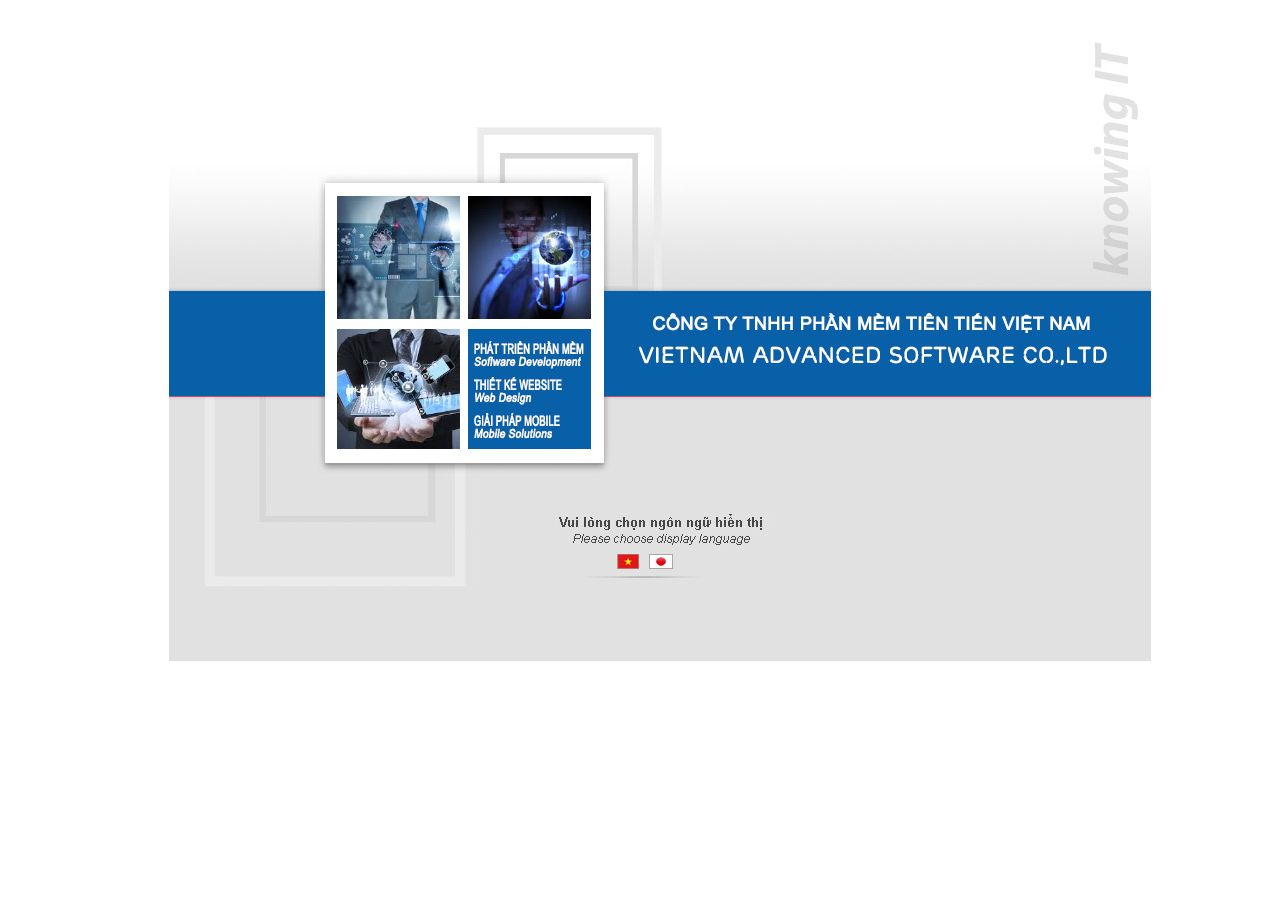
==== index.html @ dc63b387 "giao diện cũ của web vinaas.com" ====
<!DOCTYPE html PUBLIC "-//W3C//DTD XHTML 1.0 Transitional//EN" "http://www.w3.org/TR/xhtml1/DTD/xhtml1-transitional.dtd">
<html xmlns="http://www.w3.org/1999/xhtml">

<!-- Mirrored from vinaas.com/ by HTTrack Website Copier/3.x [XR&CO'2014], Wed, 11 Nov 2015 18:06:26 GMT -->
<head>
	<title>Công ty TNHH Phần mềm Tiên Tiến Việt Nam</title>
	<meta http-equiv="Content-Type" content="text/html; charset=utf-8"  />
	<meta name="keywords" content="Software, mobile ,Web, IT,  Development, design, vietnam"  />
	<link rel="shortcut icon" href="favicon.html" type="image/x-icon">
	<link rel="icon" href="favicon.html" type="image/x-icon">
</head>
<body>
<center>
	<div id="slider2">
		<ul style="list-style:none">
			<li>
				<img src="intro.jpg" usemap="#vinaas" border="0" />
				<map name="vinaas">
					<area shape="rect" coords="443,540,467,555" href="vn/index.html" alt="Trang chủ" title="Trang chủ" >
					<area shape="rect" coords="479,540,504,555" href="jp/index.html" alt="Home page" title="Home page" >
				</map>
			</li>
		</ul>
	</div>
</center>

</body>

<!-- Mirrored from vinaas.com/ by HTTrack Website Copier/3.x [XR&CO'2014], Wed, 11 Nov 2015 18:06:27 GMT -->
</html>
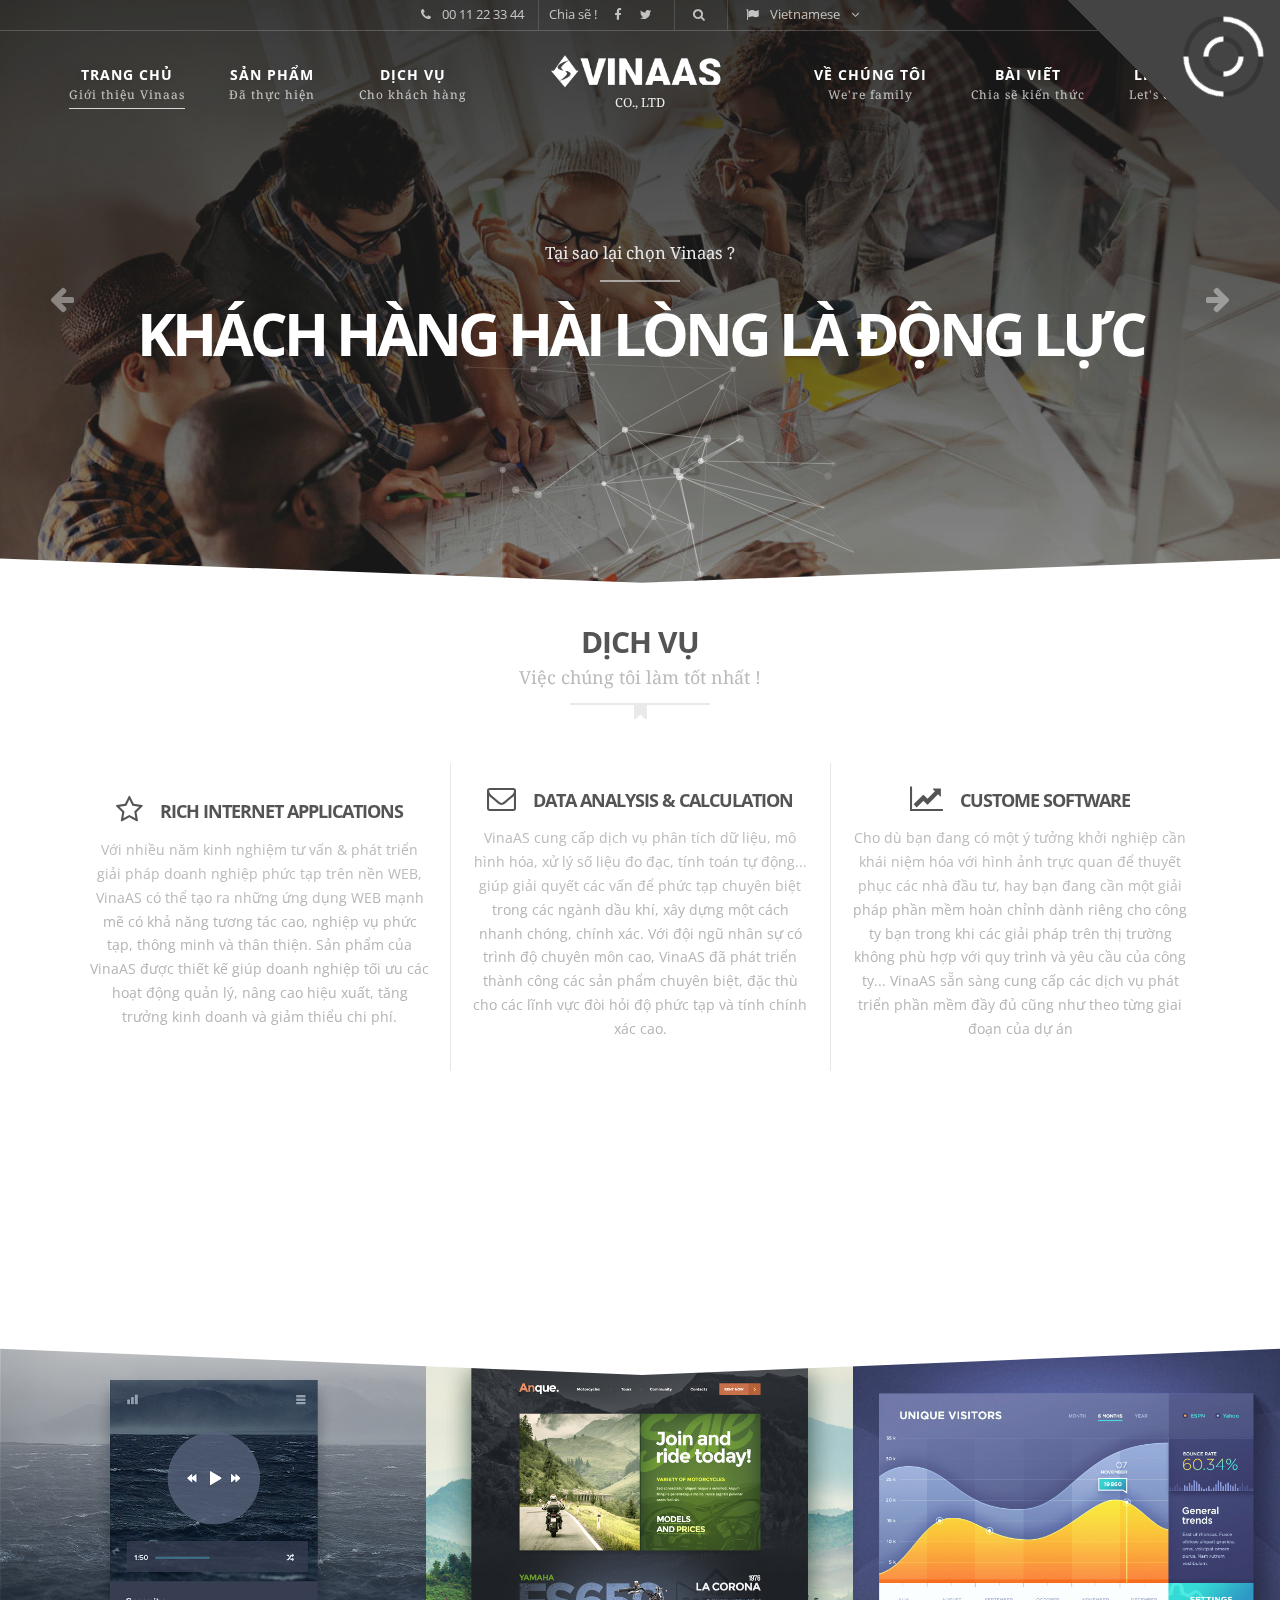
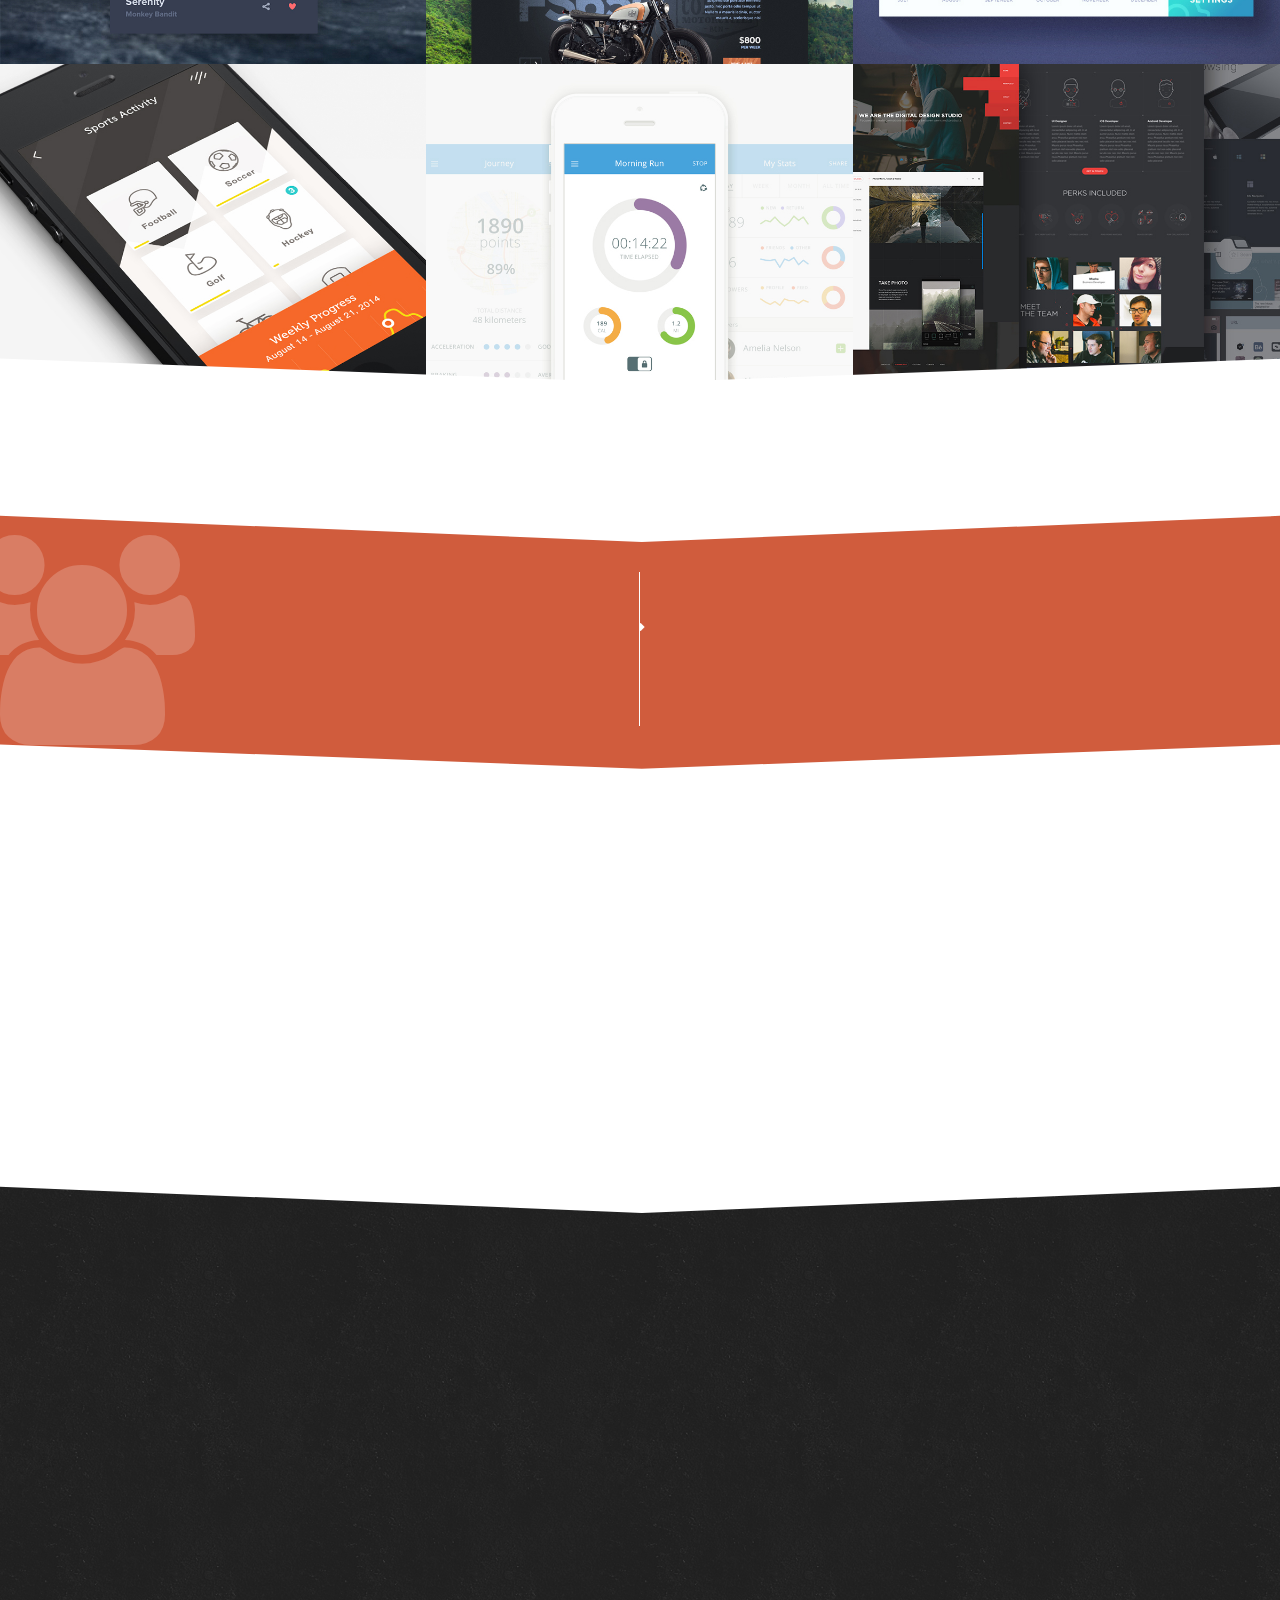
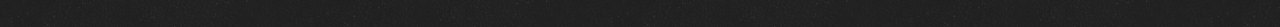
==== commit 6a9fd0b8: "Update new template" ====
--- a/index.html
+++ b/index.html
@@ -1,30 +1,519 @@
-<!DOCTYPE html PUBLIC "-//W3C//DTD XHTML 1.0 Transitional//EN" "http://www.w3.org/TR/xhtml1/DTD/xhtml1-transitional.dtd">
-<html xmlns="http://www.w3.org/1999/xhtml">
-
-<!-- Mirrored from vinaas.com/ by HTTrack Website Copier/3.x [XR&CO'2014], Wed, 11 Nov 2015 18:06:26 GMT -->
+<!DOCTYPE html>
+<html>
+
 <head>
-	<title>Công ty TNHH Phần mềm Tiên Tiến Việt Nam</title>
-	<meta http-equiv="Content-Type" content="text/html; charset=utf-8"  />
-	<meta name="keywords" content="Software, mobile ,Web, IT,  Development, design, vietnam"  />
-	<link rel="shortcut icon" href="favicon.html" type="image/x-icon">
-	<link rel="icon" href="favicon.html" type="image/x-icon">
+    <meta charset="utf-8">
+    <!-- PAGE TITLE -->
+    <title>Home - Starry - HTML Template</title>
+    <!-- MAKE IT RESPONSIVE -->
+    <meta name="viewport" content="width=device-width, initial-scale=1.0">
+    <!-- SEO -->
+    <meta name="description" content="">
+    <meta name="author" content="">
+    <meta name="keywords" content="">
+    <!-- FAVICON -->
+    <!--<link rel="shortcut icon" href="images/favicon.png" />-->
+    <!-- STYLESHEETS -->
+    <link href="css/bootstrap.min.css" rel="stylesheet" media="screen">
+    <link href="css/animate.min.css" rel="stylesheet" media="screen">
+    <link href="css/font-awesome.min.css" rel="stylesheet" media="screen">
+    <link href="style.css" rel="stylesheet" media="screen">
+    <link href="css/options.css" rel="stylesheet" media="screen">
+    <link href="css/responsive.css" rel="stylesheet" media="screen">
+    <!-- FONTS -->
+   <link href='https://fonts.googleapis.com/css?family=Noto+Serif:400,400italic,700,700italic&subset=latin,vietnamese' rel='stylesheet' type='text/css'>
+   <link href='https://fonts.googleapis.com/css?family=Open+Sans:400,400italic,600,600italic,700,700italic,800,800italic&subset=latin,vietnamese' rel='stylesheet' type='text/css'>
+    <!-- HTML5 shim and Respond.js IE8 support of HTML5 elements and media queries -->
+    <!--[if lt IE 9]>
+      <script src="js/html5shiv.js"></script>
+      <script src="js/respond.min.js"></script>
+    <![endif]-->
 </head>
+<!-- START BODY -->
+
 <body>
-<center>
-	<div id="slider2">
-		<ul style="list-style:none">
-			<li>
-				<img src="intro.jpg" usemap="#vinaas" border="0" />
-				<map name="vinaas">
-					<area shape="rect" coords="443,540,467,555" href="vn/index.html" alt="Trang chủ" title="Trang chủ" >
-					<area shape="rect" coords="479,540,504,555" href="jp/index.html" alt="Home page" title="Home page" >
-				</map>
-			</li>
-		</ul>
-	</div>
-</center>
-
+    <!-- LOADER DIV - ONLY HOME -->
+    <div id="loader">
+        <div id="loading-logo"></div>
+    </div>
+    <div id="page">
+        <!-- START HEADER -->
+        <header id="header" class="big with-separation-bottom">
+            <!-- POINTER ANIMATED -->
+            <canvas id="header-canvas"></canvas>
+
+            <!-- TOP NAVIGATION -->
+            <div id="top-navigation">
+                <ul class="animate-me fadeInDown" data-wow-duration="1.2s">
+                    <li class="menu-item"><i class="fa fa-phone"></i> 00 11 22 33 44</li>
+
+                    <li class="menu-item"><span class="navigation-social">Chia sẽ !</span>  <a href="#"><i class="fa fa-facebook"></i></a>  <a href="#"><i class="fa fa-twitter"></i></a>
+                    </li>
+                    <li class="menu-item">
+                        <!-- SEARCHFORM -->
+                        <div id="search-container" class="animate-me fadeInDown">
+                            <form role="search" method="get" action="#">
+                                <input type="text" value="" name="s" id="s" placeholder="Search..." />
+                                <input type="hidden" name="searchsubmit" id="searchsubmit" value="true" />
+                                <button type="submit" name="searchsubmit"><i class="fa fa-search"></i>
+                                </button>
+                            </form>
+                        </div>
+                        <a href="#" id="search-toggle"><i class="fa"></i></a>
+                    </li>
+                    <li class="menu-item menu-item-has-children language-switcher">
+                        <!-- LANGUAGES -->
+                        <a href="#"><i class="fa fa-flag"></i> Vietnamese <i class="fa fa-angle-down"></i></a>
+                        <ul class="sub-menu bounceInDown">
+                            <li class="menu-item"><a href="#">English</a>
+                            </li>
+                            <li class="menu-item"><a href="#">Japan</a>
+                            </li>
+                        </ul>
+                    </li>
+                </ul>
+            </div>
+
+            <!-- MOBILE NAVIGATION -->
+            <nav id="navigation-mobile"></nav>
+
+            <!-- MAIN MENU -->
+            <nav id="navigation">
+                <!-- DISPLAY MOBILE MENU -->
+                <a href="#" id="show-mobile-menu"><i class="fa fa-bars"></i></a>
+                <!-- CLOSE MOBILE MENU -->
+                <a href="#" id="close-navigation-mobile"><i class="fa fa-long-arrow-left"></i></a>
+
+                <ul id="left-navigation" class="animate-me fadeInLeftBig">
+                    <li class="menu-item current-menu-item">
+                        <a href="index.html" data-description="Giới thiệu Vinaas">Trang chủ</a>
+                    </li>
+                    <li class="menu-item">
+                        <a href="portfolio.html" data-description="Đã thực hiện">Sản phẩm</a>
+                    </li>
+                    <li class="menu-item"><a href="skills.html" data-description="Cho khách hàng">Dịch vụ</a>
+                    </li>
+                </ul>
+                <div class="animate-me flipInX" data-wow-duration="3s">
+                    <a href="index.html" id="logo-navigation">
+                        <span>CO., LTD</span>
+                    </a>
+                </div>
+                <ul id="right-navigation" class="animate-me fadeInRightBig">
+                    <li class="menu-item"><a href="about.html" data-description="We're family">Về chúng tôi</a>
+                    </li>
+                    <li class="menu-item">
+                        <a href="blog.html" data-description="Chia sẽ kiến thức">Bài viết</a>
+                    </li>
+                    <li class="menu-item"><a href="contact.html" data-description="Let's coffee">Liên hệ</a>
+                    </li>
+                </ul>
+            </nav>
+
+            <!-- TEXT SLIDER -->
+            <div id="ticker" class="animate-me zoomIn">
+                <h4 class="with-breaker">Tại sao lại chọn Vinaas ?</h4>
+                <div id="ticker-text">
+                    <ul>
+                        <li>Khách hàng hài lòng là động lực</li>
+                        <li>Công nghệ tiên tiến cho thành công</li>
+                        <li>Sẵn sàng cho những dự án tiên phong</li>
+                        <!-- <li>We're always at the top</li>
+                        <li>We care about you</li>
+                        <li>We're French & proud !</li>
+                        <li>We're dynamic !</li> -->
+                    </ul>
+                </div>
+            </div>
+
+            <!-- SCROLL BOTTOM -->
+            <div id="scroll-bottom" class="animate-me fadeInUpBig">
+                <a href="#"><i class="fa fa-angle-double-down"></i></a>
+            </div>
+
+            <!-- SHADOW -->
+            <div id="shade"></div>
+
+            <!-- SLIDER NAVIGATION (DELETE IF YOU DON'T USE THE SLIDER) -->
+            <div class="navigation-slider-container">
+                <a href="#" id="sliderPrev"><i class="fa fa-arrow-left"></i></a>
+                <a href="#" id="sliderNext"><i class="fa fa-arrow-right"></i></a>
+            </div>
+
+            <!-- HEADER SLIDER -->
+            <div class="flexslider" id="header-slider">
+                <ul class="slides">
+                    <li>
+                        <img src="images/backgrounds/bg-a1.jpg" alt="SLider Image">
+                    </li>
+                    <li>
+                        <img src="images/backgrounds/bg-a2.jpg" alt="SLider Image">
+                    </li>
+
+                </ul>
+            </div>
+            <!-- OR VIDEO -> https://github.com/VodkaBears/Vide -->
+            <!--<div id="header-video"
+			    data-vide-bg="ogv: images/video/video, webm: images/video/video, poster: images/video/poster" data-vide-options="posterType: jpg, loop: true, muted: true, position: 50% 50%">
+			</div>-->
+
+        </header>
+        <!-- END HEADER -->
+
+        <!-- START MAIN CONTAINER -->
+        <div class="main-container">
+            <div class="container">
+                <!-- SKILLS -->
+                <h2 class="with-breaker animate-me fadeInUp">
+		  			Dịch vụ <span>Việc chúng tôi làm tốt nhất !</span>
+	  			</h2>
+                <table id="skills-container" class="skills">
+                    <tr class="skills-row">
+                        <td class="skill animate-me zoomIn">
+                            <h4><i class="fa fa-star-o"></i>Rich Internet Applications</h4>
+                            <p>Với nhiều năm kinh nghiệm tư vấn & phát triển giải pháp doanh nghiệp phức tạp trên nền WEB, VinaAS có thể tạo ra những ứng dụng WEB mạnh mẽ có khả năng tương tác cao, nghiệp vụ phức tạp, thông minh và thân thiện. Sản phẩm của VinaAS được thiết kế giúp doanh nghiệp tối ưu các hoạt động quản lý, nâng cao hiệu xuất, tăng trưởng kinh doanh và giảm thiểu chi phí.</p>
+                        </td>
+                        <td class="skill animate-me zoomIn">
+                            <h4><i class="fa fa-envelope-o"></i>Data Analysis & Calculation</h4>
+                            <p>VinaAS cung cấp dịch vụ phân tích dữ liệu, mô hình hóa, xử lý số liệu đo đạc, tính toán tự động... giúp giải quyết các vấn để phức tạp chuyên biệt trong các ngành dầu khí, xây dựng một cách nhanh chóng, chính xác. Với đội ngũ nhân sự có trình độ chuyên môn cao, VinaAS đã phát triển thành công các sản phẩm chuyên biệt, đặc thù cho các lĩnh vực đòi hỏi độ phức tạp và tính chính xác cao.</p>
+                        </td>
+                        <td class="skill animate-me zoomIn">
+                            <h4><i class="fa fa-line-chart"></i>Custome Software</h4>
+                            <p>Cho dù bạn đang có một ý tưởng khởi nghiệp cần khái niệm hóa với hình ảnh trực quan để thuyết phục các nhà đầu tư, hay bạn đang cần một giải pháp phần mềm hoàn chỉnh dành riêng cho công ty bạn trong khi các giải pháp trên thị trường không phù hợp với quy trình và yêu cầu của công ty... VinaAS sẵn sàng cung cấp các dịch vụ phát triển phần mềm đầy đủ cũng như theo từng giai đoạn của dự án</p>
+                        </td>
+                    </tr>
+
+                </table>
+                <div class="skill-button center animate-me fadeInUp">
+                    <a href="skills.html" class="btn btn-default"><i class="fa fa-trophy"></i> Xem thêm</a>
+                </div>
+
+                <!--PORTFOLIO -->
+                <h2 class="with-breaker animate-me fadeInUp">
+		  			Dự án <span>Đã và đang thực hiện!</span>
+	  			</h2>
+            </div>
+            <div id="portfolio-container" class="with-separation-bottom with-separation-top">
+                <!--PORTFOLIO ITEM -->
+                <figure class="portfolio-item effect-sadie">
+                    <img src="images/portfolio/01.jpg" alt="Image portfolio" />
+                    <figcaption>
+                        <h4>Volume Calculator</h4>
+                        <p>Mô hình hóa và lập bảng dung tích tàu dầu trọng tải lớn</p>
+                        <a href="portfolio-single.html">Xem thêm</a>
+                    </figcaption>
+                </figure>
+                <!--PORTFOLIO ITEM -->
+                <figure class="portfolio-item effect-sadie">
+                    <img src="images/portfolio/02.jpg" alt="Image portfolio" />
+                    <figcaption>
+                        <h4>Văn phòng trực tuyến</h4>
+                        <p>Giải pháp quản lý công việc trực tuyến cho Văn phòng luật sư</p>
+                        <a href="portfolio-single.html">Xem thêm</a>
+                    </figcaption>
+                </figure>
+                <!--PORTFOLIO ITEM -->
+                <figure class="portfolio-item effect-sadie">
+                    <img src="images/portfolio/03.jpg" alt="Image portfolio" />
+                    <figcaption>
+                        <h4>Quản lý đặt hàng, đơn hàng và kho bãi</h4>
+                        <p>Hệ thống đặt hàng, giao hàng, quản lý xuất nhập tồn chuỗi kho bãi trên toàn quốc</p>
+                        <a href="portfolio-single.html">Xem thêm</a>
+                    </figcaption>
+                </figure>
+                <!--PORTFOLIO ITEM -->
+                <figure class="portfolio-item effect-sadie">
+                    <img src="images/portfolio/04.jpg" alt="Image portfolio" />
+                    <figcaption>
+                        <h4>Quản lý sinh viên</h4>
+                        <p>Đáp ứng dữ liệu lớn, hỗ trợ đầy đủ các thống kê, báo cáo theo quy định của Bộ Giáo Dục.</p>
+                        <a href="portfolio-single.html">Xem thêm</a>
+                    </figcaption>
+                </figure>
+                <!--PORTFOLIO ITEM -->
+                <figure class="portfolio-item effect-sadie">
+                    <img src="images/portfolio/05.jpg" alt="Image portfolio" />
+                    <figcaption>
+                        <h4>Tra cứu chữa bệnh bằng Diện Chẩn</h4>
+                        <p>Cho phép tra cứu trên 200 phác đồ chữa bệnh và công năng chữa bệnh theo huyệt bằng Diện Chẩn</p>
+                        <a href="portfolio-single.html">Xem thêm</a>
+                    </figcaption>
+                </figure>
+                <!--PORTFOLIO ITEM -->
+                <figure class="portfolio-item effect-sadie">
+                    <img src="images/portfolio/06.jpg" alt="Image portfolio" />
+                    <figcaption>
+                        <h4>Website thương mại mua bán tại Huế</h4>
+                        <p>Phục vụ trên 5000 thành viên, 15000 lượt truy cập mỗi ngày, Web Mua bán Rao vặt chuyên nghiệp dành riêng TP Huế</p>
+                        <a href="portfolio-single.html">Xem thêm</a>
+                    </figcaption>
+                </figure>
+            </div>
+            <div class="portfolio-button center animate-me zoomIn">
+                <a href="portfolio.html" class="btn btn-default"><i class="fa fa-suitcase"></i> Xem thêm</a>
+            </div>
+            <!-- CUSTOM CONTAINER -->
+            <section class="custom-section-container with-separation-bottom with-separation-top">
+                <div class="container">
+                    <div class="custom-section-text">
+                        <h2 class="animate-me fadeInLeft">Xin chào, có phải bạn cần tư vấn, dùng thử sản phẩm?</h2>
+                        <p class="animate-me fadeInLeft">Chúng tôi sẵn sàng hỗ trợ, tư vấn khách hàng 24/7 - Bạn hãy liên lạc ngay khi cần, chúng tôi luôn ở đây</p>
+
+                    </div>
+                    <div class="custom-section-buttons">
+
+                        <a href="page.html" class="btn btn-default animate-me fadeInRight"><i class="fa fa-book"></i> Liên hệ ngay</a>
+                    </div>
+                </div>
+            </section>
+
+
+
+            <div class="container">
+                <!-- COMMENTS SHORTCODEs -->
+                <h2 class="with-breaker animate-me fadeInUp">
+		  			Tin tức<span>Chia sẽ kiến thức.</span>
+	  			</h2>
+            </div>
+            <div id="blog-container" class="with-separation-bottom with-separation-top animate-me fadeIn">
+                <div class="flexslider">
+                    <ul class="slides">
+                        <!-- POST -->
+                        <li class="blog-post">
+                            <!-- THUMBNAIL IMAGE -->
+                            <div class="blog-thumbnail">
+                                <a href="blog-single.html">
+                                    <img src="images/blog/01.png" alt="Blog Header Image">
+                                </a>
+                            </div>
+                            <!-- POST CONTENT -->
+                            <div class="blog-content">
+                                <a href="blog-single.html" class="blog-post-title"><h2>Post Name 1</h2></a>
+                                <ul class="post-metadatas list-inline">
+                                    <li><i class="fa fa-clock-o"></i> November 25, 2015</li>
+                                    <li><i class="fa fa-comments-o"></i>  <a href="blog-single.html">4 comments</a>
+                                    </li>
+                                </ul>
+                                <p class="blog-sum-up">Lorem ipsum dolor sit amet, consectetur adipiscing elit. Morbi venenatis vulputate elit eu malesuada. Nullam magna quam, maximus...</p>
+                                <div class="blog-button">
+                                    <a href="blog-single.html" class="btn btn-default"><i class="fa fa-arrow-right"></i> Read More</a>
+                                </div>
+                            </div>
+                        </li>
+                        <!-- POST -->
+                        <li class="blog-post">
+                            <!-- THUMBNAIL IMAGE -->
+                            <div class="blog-thumbnail">
+                                <a href="blog-single.html">
+                                    <img src="images/blog/02.png" alt="Blog Header Image">
+                                </a>
+                            </div>
+                            <!-- POST CONTENT -->
+                            <div class="blog-content">
+                                <a href="blog-single.html" class="blog-post-title"><h2>Post Name 2</h2></a>
+                                <ul class="post-metadatas list-inline">
+                                    <li><i class="fa fa-clock-o"></i> November 20, 2015</li>
+                                    <li><i class="fa fa-comments-o"></i>  <a href="blog-single.html">32 comments</a>
+                                    </li>
+                                </ul>
+                                <p class="blog-sum-up">Lorem ipsum dolor sit amet, consectetur adipiscing elit. Morbi venenatis vulputate elit eu malesuada. Nullam magna quam, maximus...</p>
+                                <div class="blog-button">
+                                    <a href="blog-single.html" class="btn btn-default"><i class="fa fa-arrow-right"></i> Read More</a>
+                                </div>
+                            </div>
+                        </li>
+                        <!-- POST -->
+                        <li class="blog-post">
+                            <!-- THUMBNAIL IMAGE -->
+                            <div class="blog-thumbnail">
+                                <a href="blog-single.html">
+                                    <img src="images/blog/03.png" alt="Blog Header Image">
+                                </a>
+                            </div>
+                            <!-- POST CONTENT -->
+                            <div class="blog-content">
+                                <a href="blog-single.html" class="blog-post-title"><h2>Post Name 3</h2></a>
+                                <ul class="post-metadatas list-inline">
+                                    <li><i class="fa fa-clock-o"></i> November 12, 2015</li>
+                                    <li><i class="fa fa-comments-o"></i>  <a href="blog-single.html">3 comments</a>
+                                    </li>
+                                </ul>
+                                <p class="blog-sum-up">Lorem ipsum dolor sit amet, consectetur adipiscing elit. Morbi venenatis vulputate elit eu malesuada. Nullam magna quam, maximus...</p>
+                                <div class="blog-button">
+                                    <a href="blog-single.html" class="btn btn-default"><i class="fa fa-arrow-right"></i> Read More</a>
+                                </div>
+                            </div>
+                        </li>
+                        <!-- POST -->
+                        <li class="blog-post">
+                            <!-- THUMBNAIL IMAGE -->
+                            <div class="blog-thumbnail">
+                                <a href="blog-single.html">
+                                    <img src="images/blog/04.png" alt="Blog Header Image">
+                                </a>
+                            </div>
+                            <!-- POST CONTENT -->
+                            <div class="blog-content">
+                                <a href="blog-single.html" class="blog-post-title"><h2>Post Name 4</h2></a>
+                                <ul class="post-metadatas list-inline">
+                                    <li><i class="fa fa-clock-o"></i> October 19, 2015</li>
+                                    <li><i class="fa fa-comments-o"></i>  <a href="blog-single.html">1 comment</a>
+                                    </li>
+                                </ul>
+                                <p class="blog-sum-up">Lorem ipsum dolor sit amet, consectetur adipiscing elit. Morbi venenatis vulputate elit eu malesuada. Nullam magna quam, maximus...</p>
+                                <div class="blog-button">
+                                    <a href="blog-single.html" class="btn btn-default"><i class="fa fa-arrow-right"></i> Read More</a>
+                                </div>
+                            </div>
+                        </li>
+                        <!-- POST -->
+                        <li class="blog-post">
+                            <!-- THUMBNAIL IMAGE -->
+                            <div class="blog-thumbnail">
+                                <a href="blog-single.html">
+                                    <i class="fa fa-newspaper-o"></i>
+                                </a>
+                            </div>
+                            <!-- POST CONTENT -->
+                            <div class="blog-content">
+                                <a href="blog-single.html" class="blog-post-title"><h2>Post Name 5</h2></a>
+                                <ul class="post-metadatas list-inline">
+                                    <li><i class="fa fa-clock-o"></i> October 8, 2015</li>
+                                    <li><i class="fa fa-comments-o"></i>  <a href="blog-single.html">32 comments</a>
+                                    </li>
+                                </ul>
+                                <p class="blog-sum-up">Lorem ipsum dolor sit amet, consectetur adipiscing elit. Morbi venenatis vulputate elit eu malesuada. Nullam magna quam, maximus...</p>
+                                <div class="blog-button">
+                                    <a href="blog-single.html" class="btn btn-default"><i class="fa fa-arrow-right"></i> Read More</a>
+                                </div>
+                            </div>
+                        </li>
+                    </ul>
+                </div>
+            </div>
+            <div class="blog-button center animate-me zoomIn">
+                <a href="blog.html" class="btn btn-default"><i class="fa fa-comments-o"></i> Our Blog</a>
+            </div>
+
+            <div class="container">
+                <!-- PARTNERS -->
+                <h2 class="with-breaker animate-me fadeInUp">
+		  			Khách hàng<span>Cảm ơn sử dụng dịch vụ chúng tôi</span>
+	  			</h2>
+                <div id="partners-slider" class="flexslider">
+                    <ul class="slides">
+                        <li class="partners-slide">
+                            <a href="#">
+                                <img src="images/partners/01.jpg" alt="Partner Logo">
+                            </a>
+
+                        </li>
+                        <li class="partners-slide">
+                           <a href="#">
+                              <img src="images/partners/02.jpg" alt="Partner Logo">
+                           </a>
+
+                        </li>
+                        <li class="partners-slide">
+                           <a href="#">
+                              <img src="images/partners/03.jpg" alt="Partner Logo">
+                           </a>
+
+                        </li>
+                        <li class="partners-slide">
+                           <a href="#">
+                              <img src="images/partners/04.jpg" alt="Partner Logo">
+                           </a>
+
+                        </li>
+                        <li class="partners-slide">
+                           <a href="#">
+                                <img src="images/partners/05.jpg" alt="Partner Logo">
+                           </a>
+
+                        </li>
+                    </ul>
+                </div>
+
+        </div>
+        <!-- END MAIN CONTAINER -->
+
+        <!-- START FOOTER -->
+        <footer id="footer" class="with-separation-top">
+            <aside id="widgets" class="container">
+                <div class="row">
+                    <!-- WIDGET -->
+                    <div class="col-md-4 widget animate-me fadeInLeft">
+                        <img src="images/logo-footer.png" id="footer-logo" alt="Logo footer">
+                        <p>Lorem ipsum dolor sit amet, consectetur adipiscing elit. In ullamcorper felis pulvinar neque pharetra auctor. Donec vel erat pretium, interdum justo sed, mollis tortor.</p>
+                        <a href="about.html" class="btn btn-default"><i class="fa fa-users"></i> Read more</a>
+                    </div>
+                    <!-- WIDGET -->
+                    <div class="col-md-4 widget animate-me fadeInUp">
+                        <h4>Navigation</h4>
+                        <ul>
+                            <li><a href="index.html">Home</a>
+                            </li>
+                            <li><a href="portfolio.html">Portfolio</a>
+                            </li>
+                            <li><a href="blog.html">Blog</a>
+                            </li>
+                            <li><a href="about.html">About Us</a>
+                            </li>
+                        </ul>
+                    </div>
+                    <!-- WIDGET -->
+                    <div class="col-md-4 widget animate-me fadeInRight">
+                        <h4>Contact</h4>
+                        <ul class="contact-informations">
+                            <li class="contact-address">305 Hồng Lạc, Phường 10, Quận Tân Bình, TP Hồ Chí Minh </li>
+                            <li class="contact-phone">01999010101 - contact@vinaas.com </li>
+                        </ul>
+                        <ul class="widget-social">
+                            <!-- ALL ICONS AVAILABLE ->http://fortawesome.github.io/Font-Awesome/icons/#brand-->
+                            <li><a href="#"><i class="fa fa-facebook"></i></a>
+                            </li>
+                            <li><a href="#"><i class="fa fa-twitter"></i></a>
+                            </li>
+                            <li><a href="#"><i class="fa fa-skype"></i></a>
+                            </li>
+                        </ul>
+                        <a href="contact.html" class="btn btn-default"><i class="fa fa-envelope-o"></i> Contact Form</a>
+                    </div>
+                </div>
+            </aside>
+            <div id="copyright" class="animate-me fadeInUp">
+                <div class="container">
+                    <p>&#169; 2014. Công ty TNHH Phần mềm Tiên Tiến Việt Nam.</p>
+                    <!-- <ul id="footer-navigation">
+                        <li><a href="page.html">Terms of Use</a>
+                        </li>
+                        <li><a href="page.html">Privacy Policy</a>
+                        </li>
+                        <li><a href="contact.html">Contact Us</a>
+                        </li>
+                    </ul> -->
+                </div>
+            </div>
+        </footer>
+        <!-- END FOOTER -->
+
+        <!-- SCROLL TOP -->
+        <a href="#" id="scroll-top" class="fadeInRight animate-me"><i class="fa fa-angle-double-up"></i></a>
+    </div>
+
+    <!-- SCRIPTS -->
+    <script src="js/jquery-1.11.1.min.js"></script>
+    <script src="js/plugins.js"></script>
+    <script type="text/javascript">
+        /*TEXT TICKER (ONLY FOR HOME PAGE)*/
+        $('#ticker-text').vTicker('init', {
+            speed: 300,
+            pause: 2000
+        });
+    </script>
+    <script src="js/custom.js"></script>
 </body>
-
-<!-- Mirrored from vinaas.com/ by HTTrack Website Copier/3.x [XR&CO'2014], Wed, 11 Nov 2015 18:06:27 GMT -->
-</html>+<!-- END BODY -->
+
+</html>
--- a/style.css
+++ b/style.css
@@ -0,0 +1,1773 @@
+/*
+Theme Name:     STARRY
+*/
+
+/******************************************************************************************************************************
+
+    MAIN STYLE
+
+    HEADER
+
+    MAIN CONTAINER
+
+    PORTFOLIO
+
+    SKILLS
+
+    CONTACT
+
+    FOOTER
+
+*******************************************************************************************************************************/
+/* * * * * * * * * * * * * * * * * * * * * * * * * * * * * * * * * * * * * * * * * * * * * * * * * * * * * * * * * * * * * * * * * * * *
+* * * * * * * * * * * * * * * * * * * * * * * * * * * * * * * * * * * * * * * * * * * * * * * * * * * * * * * * * * * * * * * * * * * * *
+* MAIN STYLE
+* * * * * * * * * * * * * * * * * * * * * * * * * * * * * * * * * * * * * * * * * * * * * * * * * * * * * * * * * * * * * * * * * * * * *
+* * * * * * * * * * * * * * * * * * * * * * * * * * * * * * * * * * * * * * * * * * * * * * * * * * * * * * * * * * * * * * * * * * * */
+html,body{ margin:0; padding:0; height:100%; width:100%; }
+/* LINK */
+a, a:hover{
+	text-decoration: none;
+    -webkit-transition-duration: 0.4s;
+       -moz-transition-duration: 0.4s;
+            transition-duration: 0.4s;
+}
+button:hover{
+	opacity: .8;
+    -webkit-transition-duration: 0.6s;
+       -moz-transition-duration: 0.6s;
+            transition-duration: 0.6s;
+}
+button:focus{outline:0;}
+.with-separation-top, .with-separation-bottom{
+	position: relative;
+}
+.with-separation-bottom:after{
+	content: "";
+	background-image: url("images/breaker.svg");
+	background-repeat: no-repeat;
+	background-size: cover;
+	background-position: center bottom;
+	position: absolute;
+	bottom: -20px;
+	left: 0;
+	z-index: 2;
+	width: 100%;
+	height: 90px;
+}
+.with-separation-top:before{
+	content: "";
+	background-image: url("images/breaker-bottom.svg");
+	background-repeat: no-repeat;
+	background-size: cover;
+	background-position: center -40px;
+	position: absolute;
+	top: -20px;
+	left: 0;
+	z-index: 3;
+	width: 100%;
+	height: 90px;
+}
+::selection{color: #FFF;}
+::-moz-selection{color: #FFF;}
+/* SCROLL TOP */
+#scroll-top{
+	position: fixed;
+	right: 30px;
+	display: none;
+	bottom: 60px;
+	z-index: 5;
+	font-size: 2em;
+	color: rgba(50,50,50,.6);
+	background: rgba(255,255,255,.8);
+	padding: 0 10px;
+	border-radius: 2px;
+}
+#scroll-top:hover{
+	color: rgba(50,50,50,1);
+	background: rgba(255,255,255,1);
+}
+/*PAGE LOADER*/
+#loader{
+	position: fixed;
+	z-index: 10;
+	height: 100%;
+	width: 100%;
+	text-align: center;
+	background-color: #FFF;
+}
+#loading-logo{
+	position: relative;
+	top: 50%;
+	margin: 0 auto;
+}
+/*BOXED LAYOUT*/
+body.boxed #page{
+	width: 95%;
+	margin: 0 auto;
+	overflow: hidden;
+	box-shadow: 0 0 5px 2px rgba(0,0,0,.3);
+	position: relative;
+	background: #FFF;
+}
+body.boxed #page #navigation{
+	width: 95%;
+}
+/* * * * * * * * * * * * * * * * * * * * * * * * * * * * * * * * * * * * * * * * * * * * * * * * * * * * * * * * * * * * * * * * * * * *
+* * * * * * * * * * * * * * * * * * * * * * * * * * * * * * * * * * * * * * * * * * * * * * * * * * * * * * * * * * * * * * * * * * * * *
+* HEADER
+* * * * * * * * * * * * * * * * * * * * * * * * * * * * * * * * * * * * * * * * * * * * * * * * * * * * * * * * * * * * * * * * * * * * *
+* * * * * * * * * * * * * * * * * * * * * * * * * * * * * * * * * * * * * * * * * * * * * * * * * * * * * * * * * * * * * * * * * * * */
+#header, #header a{
+	color: #FFF;
+}
+#header{
+	width: 100%;
+	position: relative;
+	top: 0;
+	left: 0;
+	bottom: 0;
+	right: 0;
+	overflow: hidden;
+	font-size: 1em;
+}
+#header-canvas{
+	position: relative;
+	z-index: 3;
+}
+#header-slider{
+	width: 100%;
+	z-index: 0;
+	height: 100%;
+	position: absolute;
+	top: 0;
+	left: 0;
+	overflow: hidden;
+}
+#header-slider img{
+	width: 100%;
+}
+#sliderPrev,
+#sliderNext{
+	font-size: 2em;
+	position: absolute;
+	top: 50%;
+	margin-top: -15px;
+	z-index: 4;
+	opacity: .4;
+}
+#sliderPrev:hover,
+#sliderNext:hover{
+	opacity: 1;
+}
+#sliderPrev{
+	left: 50px;
+}
+#sliderNext{
+	right: 50px;
+}
+#header{
+	max-height: 250px;
+}
+#header.big{
+	min-height: 100vh;
+}
+/*HEADER VIDEO*/
+#header-video{
+	width: 100%;
+	z-index: 0;
+	height: 100%;
+	position: absolute;
+	top: 0;
+	left: 0;
+	overflow: hidden;
+}
+#header-video video{
+	width: 100% !important;
+}
+
+/* TOP NAVIGATION */
+#top-navigation ul{
+	text-align: center;
+	width: 100%;
+	position: absolute;
+	top: 0;
+	z-index: 6;
+	margin: 0;
+	padding: 0;
+	border-bottom: 1px solid rgba(255,255,255,.2);
+}
+#top-navigation ul li{
+	list-style-type: none;
+	display: inline-block;
+	line-height: 30px;
+	padding: 0 10px;
+	font-size: .9em;
+	margin: 0;
+	border-left: 1px solid rgba(255,255,255,.2);
+	opacity: .7;
+	position: relative;
+}
+#top-navigation ul li:first-child{
+	border-left: none;
+}
+#top-navigation ul li:hover {
+	opacity: 1;
+    -webkit-transition-duration: 0.4s;
+       -moz-transition-duration: 0.4s;
+            transition-duration: 0.4s;
+}
+#top-navigation ul li i{
+	padding: 0 8px 0 8px;
+}
+#top-navigation ul li.menu-item-has-children ul{
+	display: none;
+}
+#top-navigation ul.sub-menu{
+	position: absolute;
+	right: -15px;
+	border-bottom: 0;
+	width: 120px;
+	top: 30px;
+}
+#top-navigation ul.sub-menu.open{
+	display: block;
+}
+#top-navigation ul.sub-menu li{
+	font-weight: normal;
+	line-height: 20px;
+	opacity: 1;
+}
+#top-navigation span.navigation-social{
+	padding-right: 6px;
+}
+/* SEARCHFORM */
+#header #search-container{
+	display: none;
+}
+#header #search-container.clicked{
+	display: inline-block;
+}
+#header #search-toggle{
+	display: inline-block;
+}
+#header #search-toggle i:before{
+	content: "\f002";
+}
+#header #search-toggle.clicked i:before{
+	content: "\f00d";
+}
+#header #search-container input,
+#header #search-container button{
+	background: transparent;
+	border: 0;
+	padding: 0;
+}
+#header #search-container button:hover{
+	opacity: .6;
+    -webkit-transition-duration: 0.4s;
+       -moz-transition-duration: 0.4s;
+            transition-duration: 0.4s;
+}
+/* MENU */
+#navigation{
+	position: fixed;
+	z-index: 3;
+	top: 55px;
+	width: 100%;
+}
+#left-navigation{
+	text-align: right;
+	padding-left: 0;
+	position: relative;
+	display: block;
+	width: 38%;
+	float: left;
+}
+#right-navigation{
+	text-align: left;
+	padding-left: 0;
+	position: relative;
+	display: block;
+	width: 38%;
+	float: left;
+}
+#navigation ul li{
+	display: inline-block;
+	list-style-type: none;
+	margin: 0 20px;
+	padding: 10px 0 16px 0;
+	text-align: center;
+	position: relative;
+	text-shadow: 0px 0px 10px rgba(0,0,0,.2);
+}
+#navigation ul li.current-menu-item, #navigation ul li:hover{
+	border-bottom: 1px solid rgba(255,255,255,.8);
+}
+#navigation ul li a i.fa{
+	padding-right: 6px;
+}
+#navigation ul li a:after {
+	opacity: .7;
+	content: attr(data-description);
+	font-size: 12px;
+	display: block;
+	line-height: 0;
+	margin: 10px 0 -3px;
+	text-align: center;
+	text-transform: none;
+}
+#navigation ul li a:hover,#navigation ul li a:hover:after{
+	opacity: .4;
+    -webkit-transition-duration: 0.4s;
+       -moz-transition-duration: 0.4s;
+            transition-duration: 0.4s;
+}
+/* SUBMENU */
+#navigation ul.sub-menu .menu-item-has-children{
+	position: relative;
+}
+#navigation ul.sub-menu{
+	display: none;
+	position: absolute;
+	top: 50px;
+	width: 160px;
+	padding-left: 0;
+	z-index: 3;
+}
+#navigation ul.sub-menu.open{
+	display: block;
+}
+#navigation ul.sub-menu li,
+#top-navigation ul.sub-menu li{
+	position: relative;
+	text-shadow: none;
+	margin: 0;
+	height: auto;
+	text-align: left;
+	float: none;
+	width: 100%;
+	display: block;
+	padding: 0;
+	list-style: none;
+	border-bottom: 1px solid;
+}
+#navigation ul.sub-menu li:last-child,
+#navigation ul.sub-menu li:last-child:hover,
+#top-navigation ul.sub-menu li:last-child,
+#top-navigation ul.sub-menu li:last-child:hover{
+	border-bottom: 0;
+}
+#navigation ul.sub-menu li a,
+#top-navigation ul.sub-menu li a{
+	text-transform: inherit;
+	font-size: 0.8em;
+	width: 100%;
+	line-height: 1.1em;
+	display: block;
+	margin: 0;
+	padding: 12px 10px 10px 10px;
+}
+#navigation ul.sub-menu li a:hover,
+#top-navigation ul.sub-menu li a:hover{
+	opacity: 1;
+}
+#navigation ul.sub-menu li:hover,
+#top-navigation ul.sub-menu li:hover{
+	border-bottom: 1px solid;
+}
+#navigation ul.sub-menu li:hover:after {
+	border: 0;
+	border-color: transparent;
+}
+/* LANGUAGE SWITCHER IN MAIN MENU */
+#navigation ul li.language-switcher{
+	border-bottom: 0 !important;
+}
+#navigation ul li.language-switcher:after{
+	border: 0 !important;
+}
+#navigation ul li.language-switcher a{
+	top: -10px;
+	position: relative;
+}
+/* LOGO */
+a#logo-navigation{
+	text-align: center;
+	display: block;
+	width: 24%;
+	position: relative;
+	float: left;
+	background-position: center;
+	background-repeat: no-repeat;
+}
+a#logo-navigation:hover{
+	opacity: .5;
+    -webkit-transition-duration: 0.4s;
+       -moz-transition-duration: 0.4s;
+            transition-duration: 0.4s;
+}
+#logo-navigation span{
+	opacity: .9;
+	position: absolute;
+	font-size: .9em;
+	bottom: -12px;
+	display: block;
+	text-shadow: 0px 0px 4px rgba(0,0,0,.5);
+	width: 100%;
+
+}
+/* NAVIGATION FIXED*/
+#navigation.navigation-fixed{
+	background: #FFF;
+	z-index: 6;
+	top: 0;
+	height: 56px;
+}
+#navigation.navigation-fixed:before{
+	content: "";
+	background-image: url("images/breaker-bottom.svg");
+	background-repeat: no-repeat;
+	background-size: cover;
+	background-position: center top;
+	position: absolute;
+	top: 50px;
+	z-index: 0;
+	width: 100%;
+	height: 35px;
+}
+#navigation.navigation-fixed #logo-navigation span{
+	display: none;
+}
+#navigation.navigation-fixed a#logo-navigation{
+	top: 0;
+}
+#navigation.navigation-fixed #left-navigation,
+#navigation.navigation-fixed #right-navigation{
+	margin-bottom: 0;
+}
+#navigation.navigation-fixed ul li{
+	padding: 0;
+	line-height: 55px;
+}
+#navigation.navigation-fixed ul.sub-menu li{
+	line-height: 26px;
+}
+#navigation.navigation-fixed ul li{
+	text-shadow: none;
+}
+#navigation.navigation-fixed ul li a:after{
+	display: none;
+}
+#navigation.navigation-fixed ul.sub-menu li a,
+#navigation.navigation-fixed ul li.current-menu-item a,
+#navigation.navigation-fixed ul li a:hover{
+	opacity: 1;
+}
+#navigation.navigation-fixed ul li.language-switcher a{
+	top: 0;
+}
+#navigation.navigation-fixed ul.sub-menu{
+	z-index: 10;
+	right: -60px;
+}
+/* MOBILE MENU */
+#navigation-mobile, #close-navigation-mobile, #show-mobile-menu{ display: none;}
+#show-mobile-menu{
+	position: fixed;
+	z-index: 10;
+	left: 40px;
+	font-size: 2em;
+	top: 50px;
+}
+#navigation #show-mobile-menu.mobile-button-left{ left: 240px;}
+#navigation-mobile.display-nav-menu{ left: 0px; }
+#navigation-mobile{
+	position: fixed;
+	width: 200px;
+	z-index: 10;
+	top: 0;
+	height: 100%;
+	left: 0;
+	padding: 20px;
+	left: -400px;
+	-webkit-overflow-scrolling: touch;
+	overflow-y: scroll;
+}
+#header a#close-navigation-mobile{
+	position: absolute;
+	top: 5px;
+	right: 20px;
+	font-size: 1.4em;
+}
+#header a#close-navigation-mobile:hover{
+	color: #FFF;
+}
+#navigation-mobile #left-navigation,
+#navigation-mobile #right-navigation{
+	float: none;
+	text-align: left;
+	width: 100%;
+	list-style-type: none;
+}
+#navigation-mobile li{
+	line-height: 30px;
+}
+#header #navigation-mobile li a{
+	display: block;
+	padding: 5px 0;
+	border-bottom: 1px solid rgba(255,255,255,.2);
+}
+#header #navigation-mobile li a:hover,
+#header #navigation-mobile li.current-menu-item a{
+	color: #FFF;
+}
+#header #navigation-mobile ul.sub-menu li{
+	list-style-type: none;
+	font-size: .9em;
+	line-height: 20px;
+}
+#header #navigation-mobile #logo-navigation{display: none;}
+#header #navigation-mobile ul.sub-menu li a{
+	border-bottom: 0;
+}
+/* SCROLL BOTTOM */
+#scroll-bottom{
+	position: fixed;
+	bottom: 30px;
+	width: 100%;
+	z-index: 4;
+	text-align: center;
+}
+#scroll-bottom a{
+	color: rgba(255,255,255,1);
+	font-size: 2em;
+}
+#scroll-bottom a:hover{
+	color: rgba(255,255,255,.5);
+    -webkit-transform: rotate(360deg);
+       -moz-transform: rotate(360deg);
+        -ms-transform: rotate(360deg);
+         -o-transform: rotate(360deg);
+		 	transform: rotate(360deg);
+}
+/* TEXT TICKER */
+#ticker{
+	position: absolute;
+	z-index: 3;
+	width: 100%;
+	text-align: center;
+	top: 40%;
+}
+#ticker h4{
+	font-size: 1.2em;
+	text-transform: none;
+	margin-bottom: 10px;
+	position: relative;
+}
+#ticker-text ul li{
+	text-align: center;
+	padding: 0 40px;
+	list-style-type: none;
+	font-size: 4.2em;
+}
+#ticker-text ul{
+	width: 100%;
+}
+#header .with-breaker:after{
+	display: none;
+}
+#header .with-breaker{
+	margin-bottom: 20px;
+	padding-bottom: 10px;
+}
+#header .with-breaker:before{
+	width: 80px;
+	margin-left: -40px;
+	bottom: -10px;
+	opacity: .6;
+}
+/* * * * * * * * * * * * * * * * * * * * * * * * * * * * * * * * * * * * * * * * * * * * * * * * * * * * * * * * * * * * * * * * * * * *
+* * * * * * * * * * * * * * * * * * * * * * * * * * * * * * * * * * * * * * * * * * * * * * * * * * * * * * * * * * * * * * * * * * * * *
+* MAIN CONTAINER
+* * * * * * * * * * * * * * * * * * * * * * * * * * * * * * * * * * * * * * * * * * * * * * * * * * * * * * * * * * * * * * * * * * * * *
+* * * * * * * * * * * * * * * * * * * * * * * * * * * * * * * * * * * * * * * * * * * * * * * * * * * * * * * * * * * * * * * * * * * */
+.main-container{
+	padding: 0px 0 0px 0;
+	z-index: 5;
+	position: relative;
+}
+.main-container h1,
+.main-container h2,
+.main-container h3,
+.main-container h4{
+	margin: 40px 0 20px 0;
+}
+.with-breaker{
+	margin-bottom: 30px;
+	text-align: center;
+	position: relative;
+}
+.with-breaker:before{
+	width: 140px;
+	height: 2px;
+	z-index: 3;
+	display: block;
+	content: "";
+	left: 50%;
+	margin-left: -70px;
+	background: #E7E7E7;
+	position: absolute;
+	bottom: 14px;
+}
+h1.with-breaker:before{
+	bottom: 21px;
+}
+h2.with-breaker:before{
+	bottom: 18px;
+}
+h3.with-breaker:before{
+	bottom: 14px;
+}
+h4.with-breaker:before{
+	bottom: 11px;
+}
+h4.with-breaker:after{
+	margin-top: 8px;
+}
+.with-breaker:after{
+	content: "\f02e";
+	font-weight: normal;
+	font-style: normal;
+	font-family: "FontAwesome";
+	display: block;
+	margin-top: 15px;
+	font-size: .6em;
+}
+.with-breaker span{
+	display: block;
+	font-size: .6em;
+	text-transform: none;
+	margin-top: 10px;
+	letter-spacing: normal;
+}
+.main-container p{
+	line-height: 1.7em;
+}
+.main-container a:hover{
+	opacity: .4;
+}
+.main-container code {
+	font-size: .8em;
+	position: relative;
+	top: -1px;
+	color: #FFF;
+	border-radius: 2px;
+}
+.main-container hr{
+	border: 0;
+	margin: 40px auto;
+	width: 60px;
+	border-top: 2px solid;
+}
+.main-container hr.align-left{
+	border: 0;
+	margin: 0px 0 20px 0;
+	width: 60px;
+	border-top: 2px solid;
+}
+.main-container ul,
+.main-container ol{
+	margin: 20px 0;
+}
+.main-container li{
+	line-height: 2em;
+}
+.main-container blockquote{
+	border: none;
+	font-size: 1.2em;
+	line-height: 1.9em;
+	margin: 30px 0 20px 0;
+	padding: 0;
+}
+.main-container blockquote:before{
+	content: "\f10d";
+	font-family: "FontAwesome";
+	font-style: normal;
+	font-size: 1.4em;
+	float: left;
+	margin: 0 20px -18px 0;
+}
+.main-container pre{
+	border: none;
+}
+.main-container .center{
+	text-align: center;
+}
+.main-container .btn{
+	margin: 10px;
+	border: 0;
+	padding: 15px 30px 14px 30px;
+	font-size: .9em;
+}
+.main-container .btn i{
+	padding-right: 6px;
+}
+.main-container .icon{
+	font-size: 3em;
+	text-align: center;
+	margin: 20px 0 0 0;
+}
+.main-container .surline{
+	background: #FBFF9E;
+	padding: 2px 3px;
+	border-radius: 1px;
+}
+.main-container .dropcap{
+	font-size: 2.5em;
+	float: left;
+	margin: 10px 20px 10px 0;
+}
+.main-container .welcome-message{
+	text-transform: none;
+	margin-top: 20px;
+	margin-bottom: 50px;
+	padding: 0 10%;
+	line-height: 1.5em;
+}
+/* FAQ */
+.main-container .faqs-container{
+	padding: 0 20px;
+}
+.main-container li.faq{
+	list-style-type: none;
+}
+.main-container h4.faq-link{
+	border-bottom: 1px solid;
+	padding: 16px 0;
+	margin: 20px 0;
+}
+.main-container h4.faq-link a:hover i{
+    -webkit-transition-duration: 0.4s;
+       -moz-transition-duration: 0.4s;
+            transition-duration: 0.4s;
+    -webkit-transform: rotate(360deg);
+       -moz-transform: rotate(360deg);
+        -ms-transform: rotate(360deg);
+         -o-transform: rotate(360deg);
+		 	transform: rotate(360deg);
+}
+.main-container h4.faq-link i{
+	padding-right: 10px;
+	position: relative;
+}
+.main-container .faq-content{
+	display: none;
+}
+/* SOCIAL ICONS */
+.main-container ul.social-list{
+	margin-top: 10px;
+	padding-left: 0;
+}
+.main-container ul.social-list li{
+	display: inline-block;
+	padding-right: 15px;
+	font-size: 1.2em;
+}
+.main-container ul.social-list li:hover a{
+	-webkit-transform: rotate(360deg);
+       -moz-transform: rotate(360deg);
+        -ms-transform: rotate(360deg);
+         -o-transform: rotate(360deg);
+		 	transform: rotate(360deg);
+	opacity: 1;
+}
+.main-container ul.share-buttons{
+	padding-left: 0;
+	text-align: center;
+	list-style-type: none;
+	margin: 0;
+}
+.main-container ul.share-buttons li{
+	display: inline;
+}
+.main-container ul.share-buttons li a.button-facebook{
+	background: #3B5998;
+	color: #FFF;
+}
+.main-container ul.share-buttons li a.button-twitter{
+	background: #00ACED;
+	color: #FFF;
+}
+/* SEARCHFORM */
+#container-search-container{
+	text-align: center;
+	width: 80%;
+	margin: auto;
+}
+#container-search-container #s{
+	width: 100%;
+	display: inline-block;
+	padding-top: 23px;
+	padding-bottom: 23px;
+	width: 50%;
+	box-shadow: none;
+	top: 2px;
+	position: relative;
+}
+/* * * * * * * * * * * * * * * * * * * * * * * * * * * * * * * * * * * * * * * * * * * * * * * * * * * * * * * * * * * * * * * * * * * *
+* * * * * * * * * * * * * * * * * * * * * * * * * * * * * * * * * * * * * * * * * * * * * * * * * * * * * * * * * * * * * * * * * * * * *
+* SKILLS
+* * * * * * * * * * * * * * * * * * * * * * * * * * * * * * * * * * * * * * * * * * * * * * * * * * * * * * * * * * * * * * * * * * * * *
+* * * * * * * * * * * * * * * * * * * * * * * * * * * * * * * * * * * * * * * * * * * * * * * * * * * * * * * * * * * * * * * * * * * */
+/* SKILLS TABS */
+.tabs-container{
+	width: 90%;
+	margin: 40px auto;
+}
+.nav-tabs{
+	width: 25%;
+	float: left;
+	border-right: 1px solid #E7E7E7;
+	border-bottom: 0;
+	position: relative;
+	z-index: 2;
+}
+.nav-tabs>li:nth-of-type(even){
+	background: #F8F8F8;
+}
+.nav-tabs>li{
+	display: block;
+	float: none;
+	margin-bottom: 0;
+}
+.nav-tabs>li>a{
+	border-radius: 0;
+	border-bottom: 1px solid #E7E7E7;
+	text-align: right;
+	padding: 25px;
+	margin-right: 0;
+}
+.nav-tabs>li>a i{
+	padding-right: 5px;
+}
+.nav-tabs>li>a:hover{
+	opacity: .9;
+}
+.nav-tabs > li:last-child > a{
+	border-bottom: 0;
+	position: relative;
+}
+.nav-tabs>li.active>a,
+.nav-tabs>li.active>a:hover,
+.nav-tabs>li.active>a:focus{
+	border-left: 0;
+	border-right: 0;
+	border-top: 0;
+}
+.nav-tabs>li.active>a:after,
+.nav-tabs>li.active>a:hover:after,
+.nav-tabs>li.active>a:focus:after{
+	content: "";
+	width: 0;
+	height: 0;
+	position: absolute;
+	bottom: 0;
+	right: 0;
+	border-style: solid;
+	border-width: 0 0 10px 10px;
+}
+.nav-tabs>li.active>a, .nav-tabs>li.active>a:hover, .nav-tabs>li.active>a:focus{background: inherit;}
+.tab-pane{
+	width: 75%;
+	padding: 50px;
+	float: left;
+	display: block;
+	z-index: 1;
+	position: relative;;
+    -ms-filter:"progid:DXImageTransform.Microsoft.Alpha(Opacity=100)";
+    filter: alpha(opacity=100);
+    opacity: 1;
+	-webkit-animation-duration: 0.7s;
+	     -o-animation-duration: 0.7s;
+	   -moz-animation-duration: 0.7s;
+			animation-duration: 0.7s;
+}
+.tab-pane h2{
+	margin-top: 0;
+	margin-bottom: 15px;
+}
+h2 i,
+h1 i{
+	margin-right: 18px;
+	font-size: 1.6em;
+	position: relative;
+	bottom: -2px;
+}
+/* SKILLS SHORTCODE */
+.skills{
+	margin: 40px auto 30px auto;
+	width: 100%;
+}
+.skills-row{
+	width: 100%;
+}
+.skill{
+	border: 1px solid #E7E7E7;
+	padding: 20px 20px;
+	width: 33%;
+	text-align: center;
+}
+.skill:hover{
+    -webkit-transition-duration: 0.6s;
+       -moz-transition-duration: 0.6s;
+            transition-duration: 0.6s;
+    color: #FFF;
+    cursor: pointer;
+}
+.skill:hover h4 i{
+	position: relative;
+    -webkit-transition-duration: 0.6s;
+       -moz-transition-duration: 0.6s;
+            transition-duration: 0.6s;
+    -webkit-transform: rotate(360deg);
+       -moz-transform: rotate(360deg);
+        -ms-transform: rotate(360deg);
+         -o-transform: rotate(360deg);
+		 	transform: rotate(360deg);
+}
+.skill h4{
+	margin-top: 0;
+	margin-bottom: 15px;
+}
+.skill h4 i{
+	margin-right: 18px;
+	font-size: 1.6em;
+	position: relative;
+	bottom: -2px;
+}
+.skills .skills-row:first-child .skill{
+	border-top: 0;
+}
+.skills .skills-row:last-child .skill{
+	border-bottom: 0;
+}
+.skills .skills-row .skill:first-child{
+	border-left: 0;
+}
+.skills .skills-row .skill:last-child{
+	border-right: 0;
+}
+.skill-button{
+	margin-bottom: 60px;
+}
+/* * * * * * * * * * * * * * * * * * * * * * * * * * * * * * * * * * * * * * * * * * * * * * * * * * * * * * * * * * * * * * * * * * * *
+* * * * * * * * * * * * * * * * * * * * * * * * * * * * * * * * * * * * * * * * * * * * * * * * * * * * * * * * * * * * * * * * * * * * *
+* PORTFOLIO
+* * * * * * * * * * * * * * * * * * * * * * * * * * * * * * * * * * * * * * * * * * * * * * * * * * * * * * * * * * * * * * * * * * * * *
+* * * * * * * * * * * * * * * * * * * * * * * * * * * * * * * * * * * * * * * * * * * * * * * * * * * * * * * * * * * * * * * * * * * */
+.main-container h1.project-title{
+	margin-bottom: 20px;
+}
+/* PORTFOLIO FILTERS */
+#portfolio-filters{
+	text-align: center;
+	margin-bottom: 25px;
+}
+/*  SINGLE PAGE */
+.flexslider.image-slider{
+	margin: 25px 0 10px 0;
+}
+.flexslider.image-slider img{
+	max-width: 100%;
+	border-radius: 5px;
+}
+/*POSTMETADATAS*/
+.main-container ul.post-metadatas{
+	padding-left: 0;
+	list-style-type: none;
+	margin-top: 0;
+}
+.main-container ul.post-metadatas li i{
+	padding-right: 8px;
+}
+/* PORTFOLIO SHORTCODE (http://tympanus.net/Development/HoverEffectIdeas/)*/
+#portfolio-container{
+	width: 100%;
+	margin: 0px auto 60px auto;
+	position: relative;
+	zoom: 1;
+	text-align: center;
+}
+#portfolio-container figure {
+	position: relative;
+	z-index: 1;
+	display: inline-block;
+	overflow: hidden;
+	text-align: center;
+	cursor: pointer;
+	width: 33.333%;
+}
+#portfolio-container figure img {
+	position: relative;
+	display: block;
+	height: auto;
+	opacity: 1;
+	max-width: 100%;
+}
+#portfolio-container figure figcaption {
+	padding: 2em;
+	color: #fff;
+	font-size: 1.25em;
+	-webkit-backface-visibility: hidden;
+	backface-visibility: hidden;
+}
+#portfolio-container figure figcaption::before,
+#portfolio-container figure figcaption::after {
+	pointer-events: none;
+}
+#portfolio-container figure figcaption,
+#portfolio-container figure a {
+	position: absolute;
+	top: 0;
+	left: 0;
+	width: 100%;
+	height: 100%;
+}
+#portfolio-container figure a {
+	z-index: 1000;
+	text-indent: 200%;
+	white-space: nowrap;
+	font-size: 0;
+	opacity: 0;
+}
+figure.effect-sadie figcaption::before {
+	position: absolute;
+	top: 0;
+	left: 0;
+	width: 100%;
+	height: 100%;
+	background: -webkit-linear-gradient(top, rgba(0,0,0,0) 0%, rgba(0,0,0,0.4) 75%);
+	background: linear-gradient(to bottom, rgba(0,0,0,0) 0%, rgba(0,0,0,0.4) 75%);
+	content: '';
+	opacity: 0;
+	-webkit-transform: translate3d(0,50%,0);
+	transform: translate3d(0,50%,0);
+}
+figure.effect-sadie h4 {
+	position: absolute;
+	top: 50%;
+	left: 0;
+	opacity: 0;
+	font-size: 1.2em;
+	width: 100%;
+	-webkit-transition: -webkit-transform 0.35s, color 0.35s;
+	transition: transform 0.35s, color 0.35s;
+	-webkit-transform: translate3d(0,-50%,0);
+	transform: translate3d(0,-50%,0);
+}
+figure.effect-sadie figcaption::before,
+figure.effect-sadie p {
+	-webkit-transition: opacity 0.35s, -webkit-transform 0.35s;
+	transition: opacity 0.35s, transform 0.35s;
+}
+figure.effect-sadie p {
+	position: absolute;
+	bottom: 0;
+	left: 0;
+	padding: 2em;
+	width: 100%;
+	opacity: 0;
+	text-transform: none;
+	font-size: .9em;
+	color: #FFF;
+	-webkit-transform: translate3d(0,10px,0);
+	transform: translate3d(0,10px,0);
+}
+figure.effect-sadie:hover h4 {
+	color: #fff;
+	opacity: 1;
+	-webkit-transform: translate3d(0,-50%,0) translate3d(0,-40px,0);
+	transform: translate3d(0,-50%,0) translate3d(0,-40px,0);
+}
+figure.effect-sadie:hover figcaption::before ,
+figure.effect-sadie:hover p {
+	opacity: 1;
+	-webkit-transform: translate3d(0,0,0);
+	transform: translate3d(0,0,0);
+}
+.portfolio-button{
+	position: relative;
+	top: -20px;
+}
+/* * * * * * * * * * * * * * * * * * * * * * * * * * * * * * * * * * * * * * * * * * * * * * * * * * * * * * * * * * * * * * * * * * * *
+* * * * * * * * * * * * * * * * * * * * * * * * * * * * * * * * * * * * * * * * * * * * * * * * * * * * * * * * * * * * * * * * * * * * *
+* CUSTOM SECTION SHORTCODE
+* * * * * * * * * * * * * * * * * * * * * * * * * * * * * * * * * * * * * * * * * * * * * * * * * * * * * * * * * * * * * * * * * * * * *
+* * * * * * * * * * * * * * * * * * * * * * * * * * * * * * * * * * * * * * * * * * * * * * * * * * * * * * * * * * * * * * * * * * * */
+.custom-section-container{
+	padding: 20px 0 10px 0;
+	color: #FFF;
+	position: relative;
+}
+.custom-section-container .container:before{
+	content: "\f0c0";
+	font-family: "FontAwesome";
+	position: absolute;
+	font-size: 15em;
+	opacity: .2;
+	left: -30px;
+	top: -20px;
+}
+.custom-section-container .container{
+	padding: 40px 0 35px 0;
+}
+.custom-section-text, .custom-section-buttons{
+	width: 50%;
+	float: left;
+}
+.custom-section-text{
+	padding-right: 10%;
+	border-right: 1px solid #FFF;
+}
+.custom-section-text p{
+	opacity: .7;
+}
+.custom-section-text h2{
+	margin: 15px 0 15px 0;
+}
+.custom-section-buttons{
+	text-align: right;
+	padding-top: 20px;
+	position: relative;
+}
+.custom-section-buttons:before{
+	content: "\f0da";
+	position: absolute;
+	font-family: "FontAwesome";
+	left: -0.5px;
+	top: 50%;
+}
+.main-container .custom-section-buttons .btn{
+	background: transparent;
+	z-index: 10;
+	position: relative;
+	border: 1px solid #FFF;
+	color: #FFF;
+}
+.main-container .custom-section-buttons a.btn:hover{
+	background: #FFF;
+	border-color: #FFF;
+}
+/* * * * * * * * * * * * * * * * * * * * * * * * * * * * * * * * * * * * * * * * * * * * * * * * * * * * * * * * * * * * * * * * * * * *
+* * * * * * * * * * * * * * * * * * * * * * * * * * * * * * * * * * * * * * * * * * * * * * * * * * * * * * * * * * * * * * * * * * * * *
+* ABOUT
+* * * * * * * * * * * * * * * * * * * * * * * * * * * * * * * * * * * * * * * * * * * * * * * * * * * * * * * * * * * * * * * * * * * * *
+* * * * * * * * * * * * * * * * * * * * * * * * * * * * * * * * * * * * * * * * * * * * * * * * * * * * * * * * * * * * * * * * * * * */
+/* TEAM SHORTCODE */
+.team-single{
+	text-align: center;
+	margin-top: 20px;
+}
+.team-single img{
+	border-radius: 50%;
+	width: 140px;
+}
+.team-single h3{
+	margin-top: 25px;
+	margin-bottom: 15px;
+}
+/* * * * * * * * * * * * * * * * * * * * * * * * * * * * * * * * * * * * * * * * * * * * * * * * * * * * * * * * * * * * * * * * * * * *
+* * * * * * * * * * * * * * * * * * * * * * * * * * * * * * * * * * * * * * * * * * * * * * * * * * * * * * * * * * * * * * * * * * * * *
+* PARTNERS
+* * * * * * * * * * * * * * * * * * * * * * * * * * * * * * * * * * * * * * * * * * * * * * * * * * * * * * * * * * * * * * * * * * * * *
+* * * * * * * * * * * * * * * * * * * * * * * * * * * * * * * * * * * * * * * * * * * * * * * * * * * * * * * * * * * * * * * * * * * */
+.partners-slide img{
+	max-width: 100%;
+}
+.partners-slide a{
+	opacity: .5;
+	width: 70%;
+	display: block;
+	margin: 10px auto;
+}
+.partners-slide a:hover{
+	opacity: 1;
+}
+#partners-slider .flex-direction-nav a{
+	margin: -40px 0 0;
+}
+/* * * * * * * * * * * * * * * * * * * * * * * * * * * * * * * * * * * * * * * * * * * * * * * * * * * * * * * * * * * * * * * * * * * *
+* * * * * * * * * * * * * * * * * * * * * * * * * * * * * * * * * * * * * * * * * * * * * * * * * * * * * * * * * * * * * * * * * * * * *
+* BLOG
+* * * * * * * * * * * * * * * * * * * * * * * * * * * * * * * * * * * * * * * * * * * * * * * * * * * * * * * * * * * * * * * * * * * * *
+* * * * * * * * * * * * * * * * * * * * * * * * * * * * * * * * * * * * * * * * * * * * * * * * * * * * * * * * * * * * * * * * * * * */
+/* BLOG GRID */
+.main-container ul.blog-grid {
+	list-style-type: none;
+	padding-left: 0;
+	margin: 60px 0;
+}
+.blog-grid li.blog-post:first-child{
+	border-radius: 5px 5px 0 0 ;
+}
+.blog-grid li.blog-post:first-child img{
+	border-radius: 0px 5px 0px 0px;
+}
+.blog-grid li.blog-post{
+	height: 300px;
+}
+.blog-grid>li:nth-of-type(odd){
+	background: #F8F8F8;
+}
+.blog-grid>li:nth-of-type(odd) .blog-thumbnail{
+	float: right;
+	margin-right: 0;
+	margin-left: 45px;
+}
+.blog-grid>li:nth-of-type(odd) .blog-content{
+	text-align: right;
+}
+.blog-grid>li:nth-of-type(odd) .blog-button{
+	text-align: left;
+}
+.blog-grid>li:nth-of-type(odd) .blog-sum-up{
+	text-align: right;
+}
+.blog-grid .blog-thumbnail{
+	height: 300px;
+	float: left;
+	margin-right: 45px;
+}
+.blog-grid .blog-thumbnail a{
+	max-width: 100%;
+	overflow: hidden;
+}
+.blog-grid .blog-thumbnail a img{
+	height: 300px;
+}
+.blog-grid .blog-content{
+	padding: 35px 50px 0 50px;
+	height: 300px;
+}
+.blog-sum-up{
+	text-align: left;
+}
+.main-container a.blog-post-title h2{
+	margin: 0;
+	padding-bottom: 10px;
+}
+.main-container .blog-grid ul.post-metadatas{
+	margin-bottom: 10px;
+}
+.blog-button{
+	text-align: right;
+}
+/* BLOG SINGLE */
+.single-post ul.post-metadatas{
+	margin-bottom: 10px;
+}
+.single-post .blog-content{
+	padding-top: 40px;
+}
+#comments-container{
+	background: #F8F8F8;
+	padding: 80px 0;
+}
+.main-container ol.comment-list{
+	padding-left: 0;
+	width: 80%;
+	margin: auto;
+}
+.comment-list li{
+	background: #FFF;
+	list-style-type: none;
+	border-radius: 3px;
+	padding: 40px 40px 30px 40px;
+	position: relative;
+	margin-bottom: 50px;
+}
+.comment-list li p{
+	padding-left: 95px;
+}
+.comment-list li:last-child{
+	margin-bottom: 0;
+}
+.comment-author img{
+	border-radius: 50%;
+	float: left;
+	margin: 10px 20px 20px 0;
+	width: 75px;
+}
+.comment-meta{
+	padding: 0px 0 10px 0;
+}
+.comment-list li:before {
+	font-size: 5em;
+	position: absolute;
+	left: 30px;
+	top: 65px;
+}
+.comment-list .children li:before{
+	font-family: "FontAwesome";
+	content: "\f064";
+	font-size: 2em;
+	top: 80px;
+	left: -20px;
+}
+#comment-form{
+	margin: 50px auto !important;
+	width: 50%;
+}
+/* BLOG SHORTCODE */
+#blog-container:after{
+	bottom: 0;
+}
+#blog-container .flexslider .blog-post{
+	background: #F8F8F8;
+}
+#blog-container .flexslider .blog-post:nth-of-type(odd){
+	background: #FFF;
+}
+#blog-container .blog-thumbnail{
+	height: 200px;
+	text-align: center;
+	display: block;
+	overflow: hidden;
+}
+#blog-container .blog-thumbnail img{
+	width: 100%;
+	height: auto;
+}
+#blog-container .blog-thumbnail i{
+	font-size: 4em;
+	position: relative;
+	top: 40%;
+}
+#blog-container .blog-thumbnail:hover{
+	opacity: .4;
+    -webkit-transition-duration: 0.6s;
+       -moz-transition-duration: 0.6s;
+            transition-duration: 0.6s;
+}
+#blog-container .blog-content{
+	padding: 20px 40px 20px 40px;
+}
+#blog-container .blog-sum-up{
+	text-align: justify;
+}
+#blog-container .blog-post-title h2{
+	margin: 0;
+	font-size: 1.6em;
+}
+#blog-container a.blog-post-title{
+	padding: 10px 20px 15px 20px !important;
+	display: block;
+}
+#blog-container .post-content{
+	padding: 5px 20px;
+}
+#blog-container .blog-button{
+	padding-bottom: 30px;
+	text-align: center;
+}
+#blog-container .blog-button .btn.btn-default{
+	background: transparent;
+	border: 1px solid;
+}
+#blog-container ul.post-metadatas{
+	margin-bottom: 10px;
+}
+#blog-container ul.post-metadatas li{
+	padding-left: 0;
+}
+.blog-button{
+	margin-bottom: 20px;
+	margin-top: 10px;
+}
+#blog-container .blog-button a.btn.btn-default:hover{
+	opacity: 1 !important;
+	color: #FFF;
+}
+/* * * * * * * * * * * * * * * * * * * * * * * * * * * * * * * * * * * * * * * * * * * * * * * * * * * * * * * * * * * * * * * * * * * *
+* * * * * * * * * * * * * * * * * * * * * * * * * * * * * * * * * * * * * * * * * * * * * * * * * * * * * * * * * * * * * * * * * * * * *
+* CONTACT
+* * * * * * * * * * * * * * * * * * * * * * * * * * * * * * * * * * * * * * * * * * * * * * * * * * * * * * * * * * * * * * * * * * * * *
+* * * * * * * * * * * * * * * * * * * * * * * * * * * * * * * * * * * * * * * * * * * * * * * * * * * * * * * * * * * * * * * * * * * */
+/* FORM PROCESSING*/
+#form_processing .alert-success,
+#form_processing .alert-danger{
+	width: 100%;
+	height: 100%;
+	text-align: center;
+	border: 0;
+	padding-top: 10%;
+}
+/* CONTACT MAP */
+#GoogleMap{
+	width: 100%;
+	height: 290px;
+	margin: 35px 0;
+	border-radius: 5px;
+}
+/* CONTACT FORM */
+#contact-form,
+#comment-form{
+	margin: 35px 0;
+}
+#contact-form .control-group,
+#comment-form .control-group
+{
+	margin: 25px 0;
+}
+#contact-form input.form-control,
+#contact-form textarea.form-control,
+#contact-form select.form-control,
+#comment-form input.form-control,
+#comment-form textarea.form-control,
+#comment-form select.form-control{
+	width: 100%;
+	display: block;
+	box-shadow: none;
+}
+/* CONTACT SHORTCODE */
+.contact-boxes{
+	width: 100%;
+	table-layout: fixed;
+	display: table;
+}
+.contact-box{
+	color: #FFF;
+	display: table-cell;
+	padding: 60px 25px 50px 25px;
+	overflow: hidden;
+	position: relative;
+	text-align: center;
+}
+.contact-box:before{
+	font-family: "FontAwesome";
+	position: absolute;
+	font-size: 15em;
+	opacity: .4;
+	left: -30px;
+	top: 20px;
+}
+.contact-box.contact-box-email:before{content: "\f003";}
+.contact-box.contact-box-facebook:before{content: "\f09a";}
+.contact-box.contact-box-twitter:before{content: "\f099";}
+.contact-box.contact-box-google:before{content: "\f0d5";}
+.contact-box.contact-box-skype:before{content: "\f17e";}
+
+.contact-box.contact-box-email{background: #444;}
+.contact-box.contact-box-facebook{background: #3b5998;}
+.contact-box.contact-box-twitter{background: #55acee;}
+.contact-box.contact-box-google{background: #dd4b39;}
+.contact-box.contact-box-skype{background: #00aff0;}
+
+.contact-box.contact-box-email a.btn.btn-default:hover{color: #444;}
+.contact-box.contact-box-facebook a.btn.btn-default:hover{color: #3b5998;}
+.contact-box.contact-box-twitter a.btn.btn-default:hover{color: #55acee;}
+.contact-box.contact-box-google a.btn.btn-default:hover{color: #dd4b39;}
+.contact-box.contact-box-skype a.btn.btn-default:hover{color: #00aff0;}
+.contact-box h2{
+	margin: 0 0 20px 0;
+}
+.contact-box p{
+	color: #FFF;
+	opacity: .8;
+	font-size: .9em;
+	min-height: 45px;
+}
+.contact-box a.btn.btn-default{
+	background: transparent;
+	border: 1px solid rgba(255,255,255,.6);
+	color: rgba(255,255,255,1);
+}
+.contact-box a.btn.btn-default:hover{
+	border: 1px solid #FFF;
+	background: #FFF;
+	opacity: 1;
+}
+/* * * * * * * * * * * * * * * * * * * * * * * * * * * * * * * * * * * * * * * * * * * * * * * * * * * * * * * * * * * * * * * * * * * *
+* * * * * * * * * * * * * * * * * * * * * * * * * * * * * * * * * * * * * * * * * * * * * * * * * * * * * * * * * * * * * * * * * * * * *
+* FOOTER
+* * * * * * * * * * * * * * * * * * * * * * * * * * * * * * * * * * * * * * * * * * * * * * * * * * * * * * * * * * * * * * * * * * * * *
+* * * * * * * * * * * * * * * * * * * * * * * * * * * * * * * * * * * * * * * * * * * * * * * * * * * * * * * * * * * * * * * * * * * */
+#footer{
+	padding-top: 70px;
+}
+#footer a:hover{
+	opacity: .6;
+}
+/* WIDGETS */
+#widgets{
+	padding-bottom: 45px;
+}
+.widget{
+	padding: 0 50px;
+}
+.widget h4{
+	font-size: 1.4em;
+	padding-bottom: 15px;
+}
+.widget a.btn.btn-default{
+	margin-top: 15px;
+	background: transparent;
+	font-size: .9em;
+	border-radius: 2px;
+}
+.widget a.btn.btn-default:hover{
+	border-color: white;
+}
+.widget a.btn.btn-default i{
+	padding-right: 8px;
+}
+.widget ul{
+	padding-left: 5px;
+	list-style-type: none;
+	margin: 0;
+}
+.widget ul li{
+	line-height: 1.8em;
+}
+.widget ul li:before{
+	content: "\f105";
+	padding-right: 10px;
+	font-family: "FontAwesome";
+}
+.widget ul.widget-social{
+	margin-top: 10px;
+}
+.widget ul.widget-social li{
+	display: inline-block;
+	padding-right: 15px;
+}
+.widget ul.widget-social li:before{
+	content: "";
+	padding-right: 0;
+}
+.widget ul.widget-social li:hover a{
+    -webkit-transform: rotate(360deg);
+       -moz-transform: rotate(360deg);
+        -ms-transform: rotate(360deg);
+         -o-transform: rotate(360deg);
+		 	transform: rotate(360deg);
+}
+#widgets .widget ul li.contact-address:before,
+#widgets .widget ul li.contact-phone:before{
+	color: #FFF;
+}
+.widget ul li.contact-address:before{
+	content: "\f0f7";
+}
+.widget ul li.contact-phone:before{
+	content: "\f095";
+}
+#footer-logo{
+	width: 160px;
+	margin-bottom: 30px;
+}
+/* COPYRIGHT */
+#copyright{
+	background: rgba(0,0,0,.2);
+	padding: 15px 0 0 10px;
+	font-size: .9em;
+}
+#copyright p{
+	display: inline-block;
+}
+#footer-navigation{
+	display: inline;
+	padding-left: 10px;
+}
+#footer-navigation li{
+	display: inline-block;
+}
+#footer-navigation li:after{
+	content: "|";
+	padding: 0 10px;
+}
+#footer-navigation li:last-child:after{
+	content: "";
+	padding: 0;
+}
+/* * * * * * * * * * * * * * * * * * * * * * * * * * * * * * * * * * * * * * * * * * * * * * * * * * * * * * * * * * * * * * * * * * * *
+* * * * * * * * * * * * * * * * * * * * * * * * * * * * * * * * * * * * * * * * * * * * * * * * * * * * * * * * * * * * * * * * * * * * *
+* PLUGINS
+* * * * * * * * * * * * * * * * * * * * * * * * * * * * * * * * * * * * * * * * * * * * * * * * * * * * * * * * * * * * * * * * * * * * *
+* * * * * * * * * * * * * * * * * * * * * * * * * * * * * * * * * * * * * * * * * * * * * * * * * * * * * * * * * * * * * * * * * * * */
+/* FANCYBOX */
+/*! fancyBox v2.1.5 fancyapps.com | fancyapps.com/fancybox/#license */
+.fancybox-image,.fancybox-inner,.fancybox-nav,.fancybox-nav span,.fancybox-outer,.fancybox-skin,.fancybox-tmp,.fancybox-wrap,.fancybox-wrap iframe,.fancybox-wrap object{padding:0;margin:0;border:0;outline:0;vertical-align:top}.fancybox-wrap{position:absolute;top:0;left:0;z-index:8020}.fancybox-skin{position:relative;background:#f9f9f9;color:#444;text-shadow:none;-webkit-border-radius:4px;-moz-border-radius:4px;border-radius:4px}.fancybox-opened{z-index:8030}.fancybox-opened .fancybox-skin{-webkit-box-shadow:0 10px 25px rgba(0,0,0,.5);-moz-box-shadow:0 10px 25px rgba(0,0,0,.5);box-shadow:0 10px 25px rgba(0,0,0,.5)}.fancybox-inner,.fancybox-outer{position:relative}.fancybox-inner{overflow:hidden}.fancybox-type-iframe .fancybox-inner{-webkit-overflow-scrolling:touch}.fancybox-error{color:#444;font:14px/20px "Helvetica Neue",Helvetica,Arial,sans-serif;margin:0;padding:15px;white-space:nowrap}.fancybox-iframe,.fancybox-image{display:block;width:100%;height:100%}.fancybox-image{width:100%;height:100%;max-width:100%;max-height:100%}#fancybox-loading,.fancybox-close,.fancybox-next span,.fancybox-prev span{background-image:url(../images/fancybox/fancybox_sprite.png)}#fancybox-loading{position:fixed;top:50%;left:50%;margin-top:-22px;margin-left:-22px;background-position:0 -108px;opacity:.8;cursor:pointer;z-index:8060}#fancybox-loading div{width:44px;height:44px;background:url(../images/fancybox/fancybox_loading.gif) center center no-repeat}.fancybox-close{position:absolute;top:-18px;right:-18px;width:36px;height:36px;cursor:pointer;z-index:8040}.fancybox-nav{position:absolute;top:0;width:40%;height:100%;cursor:pointer;text-decoration:none;background:transparent url(images/fancybox/blank.gif);-webkit-tap-highlight-color:rgba(0,0,0,0);z-index:8040}.fancybox-prev{left:0}.fancybox-next{right:0}.fancybox-nav span{position:absolute;top:50%;width:36px;height:34px;margin-top:-18px;cursor:pointer;z-index:8040;opacity:.2;visibility:visible}.fancybox-prev span{left:10px;background-position:0 -36px}.fancybox-next span{right:10px;background-position:0 -72px}.fancybox-nav:hover span{visibility:visible;opacity:1}.fancybox-tmp{position:absolute;top:-99999px;left:-99999px;max-width:99999px;max-height:99999px;overflow:visible!important}.fancybox-lock{overflow:visible!important;width:auto}.fancybox-lock body{overflow:hidden!important}.fancybox-lock-test{overflow-y:hidden!important}.fancybox-overlay{position:absolute;top:0;left:0;overflow:hidden;display:none;z-index:8010;background:url(images/fancybox/fancybox_overlay.png)}.fancybox-overlay-fixed{position:fixed;bottom:0;right:0}.fancybox-lock .fancybox-overlay{overflow:auto;overflow-y:scroll}.fancybox-title{visibility:hidden;font:400 13px/20px "Helvetica Neue",Helvetica,Arial,sans-serif;position:relative;text-shadow:none;z-index:8050}.fancybox-opened .fancybox-title{visibility:visible}.fancybox-title-float-wrap{position:absolute;bottom:0;right:50%;margin-bottom:-35px;z-index:8050;text-align:center}.fancybox-title-float-wrap .child{display:inline-block;margin-right:-100%;padding:2px 20px;background:0 0;background:rgba(0,0,0,.8);-webkit-border-radius:15px;-moz-border-radius:15px;border-radius:15px;text-shadow:0 1px 2px #222;color:#FFF;font-weight:700;line-height:24px;white-space:nowrap}.fancybox-title-outside-wrap{position:relative;margin-top:10px;color:#fff}.fancybox-title-inside-wrap{padding-top:10px}.fancybox-title-over-wrap{position:absolute;bottom:0;left:0;color:#fff;padding:10px;background:#000;background:rgba(0,0,0,.8)}
+/*Retina graphics!*/
+@media only screen and (-webkit-min-device-pixel-ratio: 1.5),
+	   only screen and (min--moz-device-pixel-ratio: 1.5),
+	   only screen and (min-device-pixel-ratio: 1.5){
+	#fancybox-loading, .fancybox-close, .fancybox-prev span, .fancybox-next span {
+		background-image: url("images/fancybox/fancybox_sprite@2x.png");
+		background-size: 44px 152px; /*The size of the normal image, half the size of the hi-res image*/
+	}
+	#fancybox-loading div {
+		background-image: url("images/fancybox/fancybox_loading@2x.gif");
+		background-size: 24px 24px; /*The size of the normal image, half the size of the hi-res image*/
+	}
+}
+/* FLEXSLIDER */
+/*
+ * jQuery FlexSlider v2.2.0
+ * http://www.woothemes.com/flexslider/
+ *
+ * Copyright 2012 WooThemes
+ * Free to use under the GPLv2 license.
+ * http://www.gnu.org/licenses/gpl-2.0.html
+ *
+ * Contributing author: Tyler Smith (@mbmufffin)
+ */
+/* Browser Resets
+*********************************/
+.flex-container a:active,
+.flexslider a:active,
+.flex-container a:focus,
+.flexslider a:focus  {outline: none;}
+.slides,
+.flex-control-nav,
+.flex-direction-nav {margin: 0; padding: 0; list-style: none;}
+/* FlexSlider Necessary Styles
+*********************************/
+.flexslider {margin: 0; padding: 0; max-width: 100%; overflow: hidden;}
+.flexslider .slides > li {display: none; -webkit-backface-visibility: hidden; list-style-type: none; float: left;} /* Hide the slides before the JS is loaded. Avoids image jumping */
+.flexslider .slides div {display: block; overflow: hidden;}
+.flex-pauseplay span {text-transform: capitalize;}
+/* Clearfix for the .slides element */
+.slides:after {content: "\0020"; display: block; clear: both; visibility: hidden; line-height: 0; height: 0;}
+html[xmlns] .slides {display: block;}
+* html .slides {height: 1%;}
+/* No JavaScript Fallback */
+/* If you are not using another script, such as Modernizr, make sure you
+ * include js that eliminates this class on page load */
+.no-js .slides > li:first-child {display: block;}
+/* FlexSlider Default Theme
+*********************************/
+.flexslider { margin: 0px auto 0 auto;width: 100%; position: relative; zoom: 1; }
+.flex-viewport { width: 100%; max-height: 2000px; -webkit-transition: all 1s ease; -moz-transition: all 1s ease; -o-transition: all 1s ease; transition: all 1s ease; }
+.loading .flex-viewport { max-height: 300px; }
+.flexslider .slides { margin: 0 !important; padding: 0 !important; }
+/* Direction Nav */
+.flex-direction-nav {*height: 0;}
+.flex-direction-nav a  { display: block; width: 40px; height: 50px; margin: -22px 0 0; position: absolute; top: 50%; z-index: 10; overflow: hidden; opacity: 0; cursor: pointer; color: rgba(0,0,0,0.8); -webkit-transition: all .3s ease; -moz-transition: all .3s ease; transition: all .3s ease; }
+.flex-direction-nav .flex-prev { left: -50px; }
+.flex-direction-nav .flex-next { right: -50px; text-align: right; }
+.flexslider:hover .flex-prev { opacity: 0.7; left: 20px; }
+.flexslider:hover .flex-next { opacity: 0.7; right: 20px; }
+.flexslider:hover .flex-next:hover, .flexslider:hover .flex-prev:hover { opacity: 1; }
+.flex-direction-nav .flex-disabled { opacity: 0!important; filter:alpha(opacity=0); cursor: default; }
+.flex-direction-nav a:before  { font-family: "FontAwesome"; padding-top: 15px; font-size: 40px; display: inline-block; content: "\f104"; }
+.flex-direction-nav a.flex-next:before  { content: "\f105"; }
+/* Control Nav */
+.flex-control-nav {width: 100%; position: absolute; bottom: 10px; text-align: center;}
+.flex-control-nav li {margin: 0 6px; display: inline-block; zoom: 1; *display: inline;}
+.flex-control-paging li a {width: 11px; height: 11px; display: block; background: #666; background: rgba(0,0,0,0.1); cursor: pointer; text-indent: -9999px; -webkit-border-radius: 20px; -moz-border-radius: 20px; -o-border-radius: 20px; border-radius: 20px;}
+.flex-control-paging li a:hover { background: #333; background: rgba(0,0,0,0.3); }
+.flex-control-paging li a.flex-active { background: #000; background: rgba(0,0,0,0.3); cursor: default; }
+@media screen and (max-width: 860px) {
+  .flex-direction-nav .flex-prev { opacity: 1; left: 10px;}
+  .flex-direction-nav .flex-next { opacity: 1; right: 10px;}
+}
+/*PACE*/
+.pace {
+  -webkit-pointer-events: none;
+  pointer-events: none;
+  -webkit-user-select: none;
+  -moz-user-select: none;
+  user-select: none;
+}
+.pace .pace-activity {
+  display: block;
+  position: fixed;
+  z-index: 2000;
+  top: 0;
+  right: 0;
+  width: 300px;
+  height: 300px;
+  background: #444;
+  -webkit-transition: -webkit-transform 0.3s;
+  transition: transform 0.3s;
+  -webkit-transform: translateX(100%) translateY(-100%) rotate(45deg);
+  transform: translateX(100%) translateY(-100%) rotate(45deg);
+  pointer-events: none;
+}
+.pace.pace-active .pace-activity {
+  -webkit-transform: translateX(50%) translateY(-50%) rotate(45deg);
+  transform: translateX(50%) translateY(-50%) rotate(45deg);
+}
+.pace .pace-activity::before,
+.pace .pace-activity::after {
+    position: absolute;
+    bottom: 30px;
+    left: 50%;
+    display: block;
+    border: 5px solid #fff;
+    border-radius: 50%;
+    content: '';
+}
+.pace .pace-activity::before {
+    margin-left: -40px;
+    width: 80px;
+    height: 80px;
+    border-right-color: rgba(0, 0, 0, .2);
+    border-left-color: rgba(0, 0, 0, .2);
+    -webkit-animation: pace-rotation 3s linear infinite;
+    animation: pace-rotation 3s linear infinite;
+}
+.pace .pace-activity::after {
+    bottom: 50px;
+    margin-left: -20px;
+    width: 40px;
+    height: 40px;
+    border-top-color: rgba(0, 0, 0, .2);
+    border-bottom-color: rgba(0, 0, 0, .2);
+    -webkit-animation: pace-rotation 1s linear infinite;
+    animation: pace-rotation 1s linear infinite;
+}
+@-webkit-keyframes pace-rotation {
+  0% { -webkit-transform: rotate(0deg); }
+  100% { -webkit-transform: rotate(359deg); }
+}
+@keyframes pace-rotation {
+  0% { transform: rotate(0deg); }
+  100% { transform: rotate(359deg); }
+}
+/*COLOR FONT AWESOME SOCIAL ICONS */
+.social-list a:hover .fa-adn{color:#504e54;}
+.social-list a:hover .fa-apple{color:#aeb5c5;}
+.social-list a:hover .fa-android{color:#A5C63B;}
+.social-list a:hover .fa-bitbucket,.social-list .fa-bitbucket-square{color:#003366;}
+.social-list a:hover .fa-bitcoin,.social-list .fa-btc{color:#F7931A;}
+.social-list a:hover .fa-css3{color:#1572B7;}
+.social-list a:hover .fa-dribbble{color:#F46899;}
+.social-list a:hover .fa-dropbox{color:#018BD3;}
+.social-list a:hover .fa-facebook,.social-list .fa-facebook-square{color:#3C599F;}
+.social-list a:hover .fa-flickr{color:#FF0084;}
+.social-list a:hover .fa-foursquare{color:#0086BE;}
+.social-list a:hover .fa-github,.social-list .fa-github-alt,.social-list .fa-github-square{color:#070709;}
+.social-list a:hover .fa-google-plus,.social-list .fa-google-plus-square{color:#CF3D2E;}
+.social-list a:hover .fa-html5{color:#E54D26;}
+.social-list a:hover .fa-instagram{color:#A1755C;}
+.social-list a:hover .fa-linkedin,.social-list .fa-linkedin-square{color:#0085AE;}
+.social-list a:hover .fa-linux{color:#FBC002;color:#333;}
+.social-list a:hover .fa-maxcdn{color:#F6AE1C;}
+.social-list a:hover .fa-pagelines{color:#241E20;color:#3984EA;}
+.social-list a:hover .fa-pinterest,.social-list .fa-pinterest-square{color:#CC2127;}
+.social-list a:hover .fa-renren{color:#025DAC;}
+.social-list a:hover .fa-skype{color:#01AEF2;}
+.social-list a:hover .fa-stack-exchange{color:#245590;}
+.social-list a:hover .fa-stack-overflow{color:#FF7300;}
+.social-list a:hover .fa-trello{color:#265A7F;}
+.social-list a:hover .fa-tumblr,.social-list .fa-tumblr-square{color:#314E6C;}
+.social-list a:hover .fa-twitter,.social-list .fa-twitter-square{color:#32CCFE;}
+.social-list a:hover .fa-vimeo-square{color:#229ACC;}
+.social-list a:hover .fa-vk{color:#375474;}
+.social-list a:hover .fa-weibo{color:#D72B2B;}
+.social-list a:hover .fa-windows{color:#12B6F3;}
+.social-list a:hover .fa-xing,.social-list .fa-xing-square{color:#00555C;}
+.social-list a:hover .fa-youtube,.social-list .fa-youtube-play,.social-list .fa-youtube-square{color:#C52F30;}
--- a/css/options.css
+++ b/css/options.css
@@ -0,0 +1,197 @@
+/* * * * * * * * * * * * * * * * * * * * * * * * * * * * * * * * * * * * * * * * * * * * * * * * * * * * * * * * * * * * * * * * * * * *
+* * * * * * * * * * * * * * * * * * * * * * * * * * * * * * * * * * * * * * * * * * * * * * * * * * * * * * * * * * * * * * * * * * * * *
+* FONTS
+* * * * * * * * * * * * * * * * * * * * * * * * * * * * * * * * * * * * * * * * * * * * * * * * * * * * * * * * * * * * * * * * * * * * *
+* * * * * * * * * * * * * * * * * * * * * * * * * * * * * * * * * * * * * * * * * * * * * * * * * * * * * * * * * * * * * * * * * * * */
+/*FONT 1*/
+body{font-family: "Open Sans", helvetica, arial, sans-serif;}
+/*FONT 2*/
+#navigation ul li a:after, #logo-navigation span, #ticker h4,.with-breaker span,.main-container blockquote,
+.main-container .welcome-message, .main-container ul.post-metadatas li, figure.effect-sadie p,
+.custom-section-text p, .comment-author, .contact-box p{
+	font-family: "Noto Serif", serif;
+	font-weight: 400;
+}
+/*UPPERCASE FOR FONT 1*/
+#navigation ul li a, #navigation ul.sub-menu li a, #top-navigation ul.sub-menu li a, #header #navigation-mobile li a,
+#ticker-text ul li, .main-container h1,.main-container h2,.main-container h3,.main-container h4,
+.main-container thead th, .main-container .btn,.nav-tabs>li>a, #portfolio-container figure figcaption,
+#contact-form label,#comment-form label, .widget h4, .widget a.btn.btn-default, #copyright{
+	text-transform: uppercase;
+}
+/*LETTER SPACING*/
+.main-container h1,.main-container h2,.main-container h3,.main-container h4{
+	letter-spacing: -1px;
+}
+#ticker-text ul li{
+	letter-spacing: -4px;
+}
+.main-container .btn, figure.effect-sadie h4, .main-container a.blog-post-title h2,
+#blog-container .blog-post-title h2, .widget h4, #top-navigation ul.sub-menu li, #navigation ul li a,
+#navigation ul.sub-menu li a,#top-navigation ul.sub-menu li a{
+	letter-spacing: 1px;
+}
+/*FONT WEIGHT*/
+.main-container .welcome-message{
+	font-weight: 100;
+}
+figure.effect-sadie h4,.main-container a.blog-post-title h2, #blog-container .blog-post-title h2,
+.widget h4{
+	font-weight: 300;
+}
+.main-container .btn, #logo-navigation span, #navigation ul.sub-menu li a{
+	font-weight: 400;
+}
+.main-container .dropcap{
+	font-weight: 900;
+}
+.comment-list li:before, #ticker-text ul li, .main-container h1,.main-container h2,.main-container h3,
+.main-container h4, #navigation ul li a{
+	font-weight: 700;
+}
+/* * * * * * * * * * * * * * * * * * * * * * * * * * * * * * * * * * * * * * * * * * * * * * * * * * * * * * * * * * * * * * * * * * * *
+* * * * * * * * * * * * * * * * * * * * * * * * * * * * * * * * * * * * * * * * * * * * * * * * * * * * * * * * * * * * * * * * * * * * *
+* IMAGES
+* * * * * * * * * * * * * * * * * * * * * * * * * * * * * * * * * * * * * * * * * * * * * * * * * * * * * * * * * * * * * * * * * * * * *
+* * * * * * * * * * * * * * * * * * * * * * * * * * * * * * * * * * * * * * * * * * * * * * * * * * * * * * * * * * * * * * * * * * * */
+/*LOGO*/
+a#logo-navigation{
+	top: -10px; /*ADAPT TO YOUR LOGO SIZE*/
+	height: 55px;
+	background-image: url("../images/logo-header.png");
+	min-width: 200px;
+	background-size: 200px;
+}
+/*DURING FIXED HEADER*/
+#navigation.navigation-fixed a#logo-navigation{
+	background-image: url("../images/logo-fixed-menu.png");
+	background-size: 150px;
+}
+/*DURING PAGE LOADING*/
+#loader #loading-logo{
+	background-image: url("../images/logo-fixed-menu.png");
+	background-size: 150px;
+	width: 150px;
+	height: 35px;
+}
+/*BIG SHADE HEADER*/
+#shade{
+	z-index: 2;
+	width: 100%;
+	height: 100%;
+	position: absolute;
+	left: 0;
+	top: 0;
+	background: -moz-linear-gradient(top, rgba(0,0,0,.7) 0%, rgba(255,255,255,0) 100%);
+	background: -webkit-linear-gradient(top, rgba(0,0,0,.7) 0%, rgba(255,255,255,0) 100%);
+	background: -o-linear-gradient(top, rgba(0,0,0,.7) 0%, rgba(255,255,255,0) 100%);
+	background: -ms-linear-gradient(top, rgba(0,0,0,.7) 0%, rgba(255,255,255,0) 100%);
+	background: linear-gradient(to bottom, rgba(0,0,0,.7) 0%, rgba(255,255,255,0) 100%);
+}
+#shade2{
+	z-index: 2;
+	width: 100%;
+	height: 100%;
+	position: absolute;
+	left: 0;
+	top: 0;
+	background: -moz-linear-gradient(top, rgba(0,0,0,.2) 0%, rgba(255,255,255,0) 100%);
+	background: -webkit-linear-gradient(top, rgba(0,0,0,.2) 0%, rgba(255,255,255,0) 100%);
+	background: -o-linear-gradient(top, rgba(0,0,0,.2) 0%, rgba(255,255,255,0) 100%);
+	background: -ms-linear-gradient(top, rgba(0,0,0,.2) 0%, rgba(255,255,255,0) 100%);
+	background: linear-gradient(to bottom, rgba(0,0,0,.2) 0%, rgba(255,255,255,0) 100%);
+}
+/*FOOTER PATERN*/
+#footer{
+	background-image: url("../images/footer.png");
+	background-repeat: repeat;
+	background-size: 300px 300px;
+}
+@media (-webkit-min-device-pixel-ratio: 2), (min-resolution: 192dpi) {
+    #footer{
+		background-image: url("../images/footer@2X.png");
+		background-size: 300px 300px;
+	}
+}
+/*BOXED PATERN*/
+body.boxed{
+	background-image: url("../images/boxed.png");
+	background-repeat: repeat;
+	background-size: 798px 798px;
+}
+@media (-webkit-min-device-pixel-ratio: 2), (min-resolution: 192dpi) {
+    body.boxed{
+		background-image: url("../images/boxed@2X.png");
+		background-size: 798px 798px;
+	}
+}
+/* * * * * * * * * * * * * * * * * * * * * * * * * * * * * * * * * * * * * * * * * * * * * * * * * * * * * * * * * * * * * * * * * * * *
+* * * * * * * * * * * * * * * * * * * * * * * * * * * * * * * * * * * * * * * * * * * * * * * * * * * * * * * * * * * * * * * * * * * * *
+* COLORS
+* * * * * * * * * * * * * * * * * * * * * * * * * * * * * * * * * * * * * * * * * * * * * * * * * * * * * * * * * * * * * * * * * * * * *
+* * * * * * * * * * * * * * * * * * * * * * * * * * * * * * * * * * * * * * * * * * * * * * * * * * * * * * * * * * * * * * * * * * * */
+/*MAIN TEXT COLOR*/
+body, .main-container a.blog-post-title, #blog-container .blog-post-title a, #navigation.navigation-fixed ul li a,
+.main-container .welcome-message span, .main-container h4.faq-link a, .main-container ul.social-list li:hover a,
+.nav-tabs>li>a:hover, .skill:hover p, #partners-slider a{
+	color: #444;
+}
+::-moz-selection{
+	background: #444;
+}
+::selection{
+	background: #444;
+}
+.main-container code, .main-container pre, .main-container .btn,#navigation ul.sub-menu li a:hover,
+#top-navigation ul.sub-menu li a:hover{
+	background: #444;
+}
+/*SECOND COLOR*/
+.main-container a.blog-post-title:hover, .main-container .blog-grid ul.post-metadatas,
+.single-post ul.post-metadatas, .comment-author, .comment-list .children li:before,
+#blog-container .blog-post-title a:hover, #blog-container .blog-button .btn.btn-default,
+#blog-container ul.post-metadatas, #footer, #navigation.navigation-fixed ul.sub-menu li a,
+#navigation.navigation-fixed ul li.current-menu-item a,#navigation.navigation-fixed ul li a:hover,
+.with-breaker span, .main-container a, .main-container blockquote, .main-container blockquote:before,
+.main-container .icon, .main-container .welcome-message, .main-container h4.faq-link.faq-active a,
+.skill:hover h4, .skill p{
+	color: #B4B4B4;
+}
+.widget a.btn.btn-default:hover{
+	color: #B4B4B4 !important;
+}
+#blog-container .blog-button .btn.btn-default, .widget a.btn.btn-default{
+	border-color: #B4B4B4;
+}
+#blog-container .blog-button a.btn.btn-default:hover{
+	background: #B4B4B4;
+}
+/*CUSTOM CONTAINER BACKGROUND (Affiliate box in the demo)*/
+.custom-section-container{
+	background: #d05c3d;
+}
+.main-container .custom-section-buttons a.btn:hover{
+	color: #d05c3d;
+}
+/*OTHERS*/
+#navigation ul.sub-menu li, #top-navigation ul.sub-menu li, #navigation ul.sub-menu li:hover,
+#top-navigation ul.sub-menu li:hover{
+	border-bottom-color: #424242;
+}
+.main-container hr, .main-container hr.align-left,.main-container h4.faq-link{
+	border-color: #E7E7E7;
+}
+.nav-tabs>li.active>a,.nav-tabs>li.active>a:hover,.nav-tabs>li.active>a:focus{
+	border-bottom-color: #E7E7E7;
+}
+.nav-tabs>li.active>a:after,.nav-tabs>li.active>a:hover:after,.nav-tabs>li.active>a:focus:after{
+	border-color: transparent transparent #e7e7e7 transparent;
+}
+#navigation ul.sub-menu li a,#top-navigation ul.sub-menu li a,
+#header a#close-navigation-mobile,#header #navigation-mobile li a,
+#ticker h4, .with-breaker:after, .main-container pre, .main-container .btn, #footer a{
+	color: #E7E7E7;
+}
+#navigation-mobile, #navigation ul.sub-menu li a,#top-navigation ul.sub-menu li a{
+	background-color: #313131;
+}
--- a/css/responsive.css
+++ b/css/responsive.css
@@ -0,0 +1,69 @@
+/* * * * * * * * * * * * * * * * * * * * * * * * * * * * * * * * * * * * * * * * * * * * * * * * * * * * * * * * * * * * * * * * * * * *
+* * * * * * * * * * * * * * * * * * * * * * * * * * * * * * * * * * * * * * * * * * * * * * * * * * * * * * * * * * * * * * * * * * * * *
+* RESPONSIVE STYLESHEET 
+* * * * * * * * * * * * * * * * * * * * * * * * * * * * * * * * * * * * * * * * * * * * * * * * * * * * * * * * * * * * * * * * * * * * *
+* * * * * * * * * * * * * * * * * * * * * * * * * * * * * * * * * * * * * * * * * * * * * * * * * * * * * * * * * * * * * * * * * * * */
+@media only screen and (min-height: 700px) {
+	#header.big{min-height: 65vh;}
+}
+@media only screen and (max-width: 1200px) {
+	.blog-grid>li:nth-of-type(odd) .blog-thumbnail{margin-left: 15px;}
+	.blog-grid .blog-thumbnail{margin-right: 15px;}
+	.blog-grid .blog-content{padding: 25px 20px 0 20px;}
+	.blog-sum-up{font-size: .9em;}
+	.main-container a.blog-post-title h2{font-size: 1.6em;}
+}
+@media only screen and (max-width: 1100px) {
+	#navigation ul li a:after{display: none;}
+	#navigation ul li{padding: 10px 0 6px 0;}
+	#navigation ul.sub-menu{top: 35px;}
+	#left-navigation, #right-navigation{margin-top: 5px;}
+	#ticker-text ul li{font-size: 4em; letter-spacing: -3px;}
+	#header.big{min-height: 65vh}	
+}
+@media only screen and (max-width: 992px) {
+	#show-mobile-menu, #navigation-mobile{display: block;}
+	#navigation-mobile #show-mobile-menu, #navigation-mobile #logo-container {display: none;}
+	#show-mobile-menu:hover{opacity: .5;}
+	#navigation-mobile #logo-navigation{display: none;}
+	#navigation{z-index: 11;}
+	#navigation.navigation-fixed #logo-navigation{margin-top: 10px;}
+	#navigation #left-navigation,#navigation #right-navigation{display: none;}
+	#logo-navigation{float: right !important;margin-right: 40px;margin-top: -20px;}
+	.navigation-fixed #show-mobile-menu{color: #444; font-size: 1.5em; top: 18px;}
+	#ticker-text ul li{font-size: 3em; letter-spacing: 0;}
+	.contact-box{text-align: center; display: block; padding-top: 30px;}
+	.contact-box:first-child{padding-top: 50px;}
+	.contact-box a.btn.btn-default{float: none; margin: 0;}
+	.custom-section-text{padding-left: 5%;padding-right: 5%;}
+	.custom-section-buttons{padding-right: 5%;}
+	#portfolio-container figure{width: 50%;}
+	#top-navigation, #header-canvas{display: none;}
+	#scroll-top{display: none !important;}
+	#header.big{min-height: 50vh}
+
+	.blog-grid>li{margin-bottom: 40px;}
+	.blog-grid>li:nth-of-type(odd) .blog-thumbnail,
+	.blog-grid>li .blog-thumbnail{float: none !important;}
+	.blog-grid>li:nth-of-type(odd){background: transparent;}
+	.blog-grid>li, .blog-grid>li:nth-of-type(odd) .blog-sum-up, .blog-grid>li .blog-sum-up,
+	.blog-grid>li:nth-of-type(odd) .blog-button, .blog-grid>li .blog-button,
+	.post-metadatas, .blog-post-title h2{text-align: center !important;}
+	.blog-grid .blog-content, .blog-grid li.blog-post{height: auto !important;}
+
+}
+@media only screen and (max-width: 670px) {
+	#ticker-text ul li{font-size: 2em; letter-spacing: 0;}
+	.main-container .btn{padding: 7px 15px 5px 15px;}
+	.custom-section-text, .custom-section-buttons{float: none; width: 100%; text-align: center;}
+	.custom-section-text{border: none;}
+	.custom-section-buttons{padding-right: 0;}
+	.custom-section-buttons:before{content: none;}
+	.skills-row, .skill{width: 100%;display: block; border: 0;}
+	#logo-navigation{width: 100% !important;margin-right: 0!important}
+	#scroll-bottom{display: none;}
+	#navigation.navigation-fixed{position: relative;}
+}
+@media only screen and (max-width: 492px) {
+	#ticker-text ul li{font-size: 1.5em; letter-spacing: 0;}
+}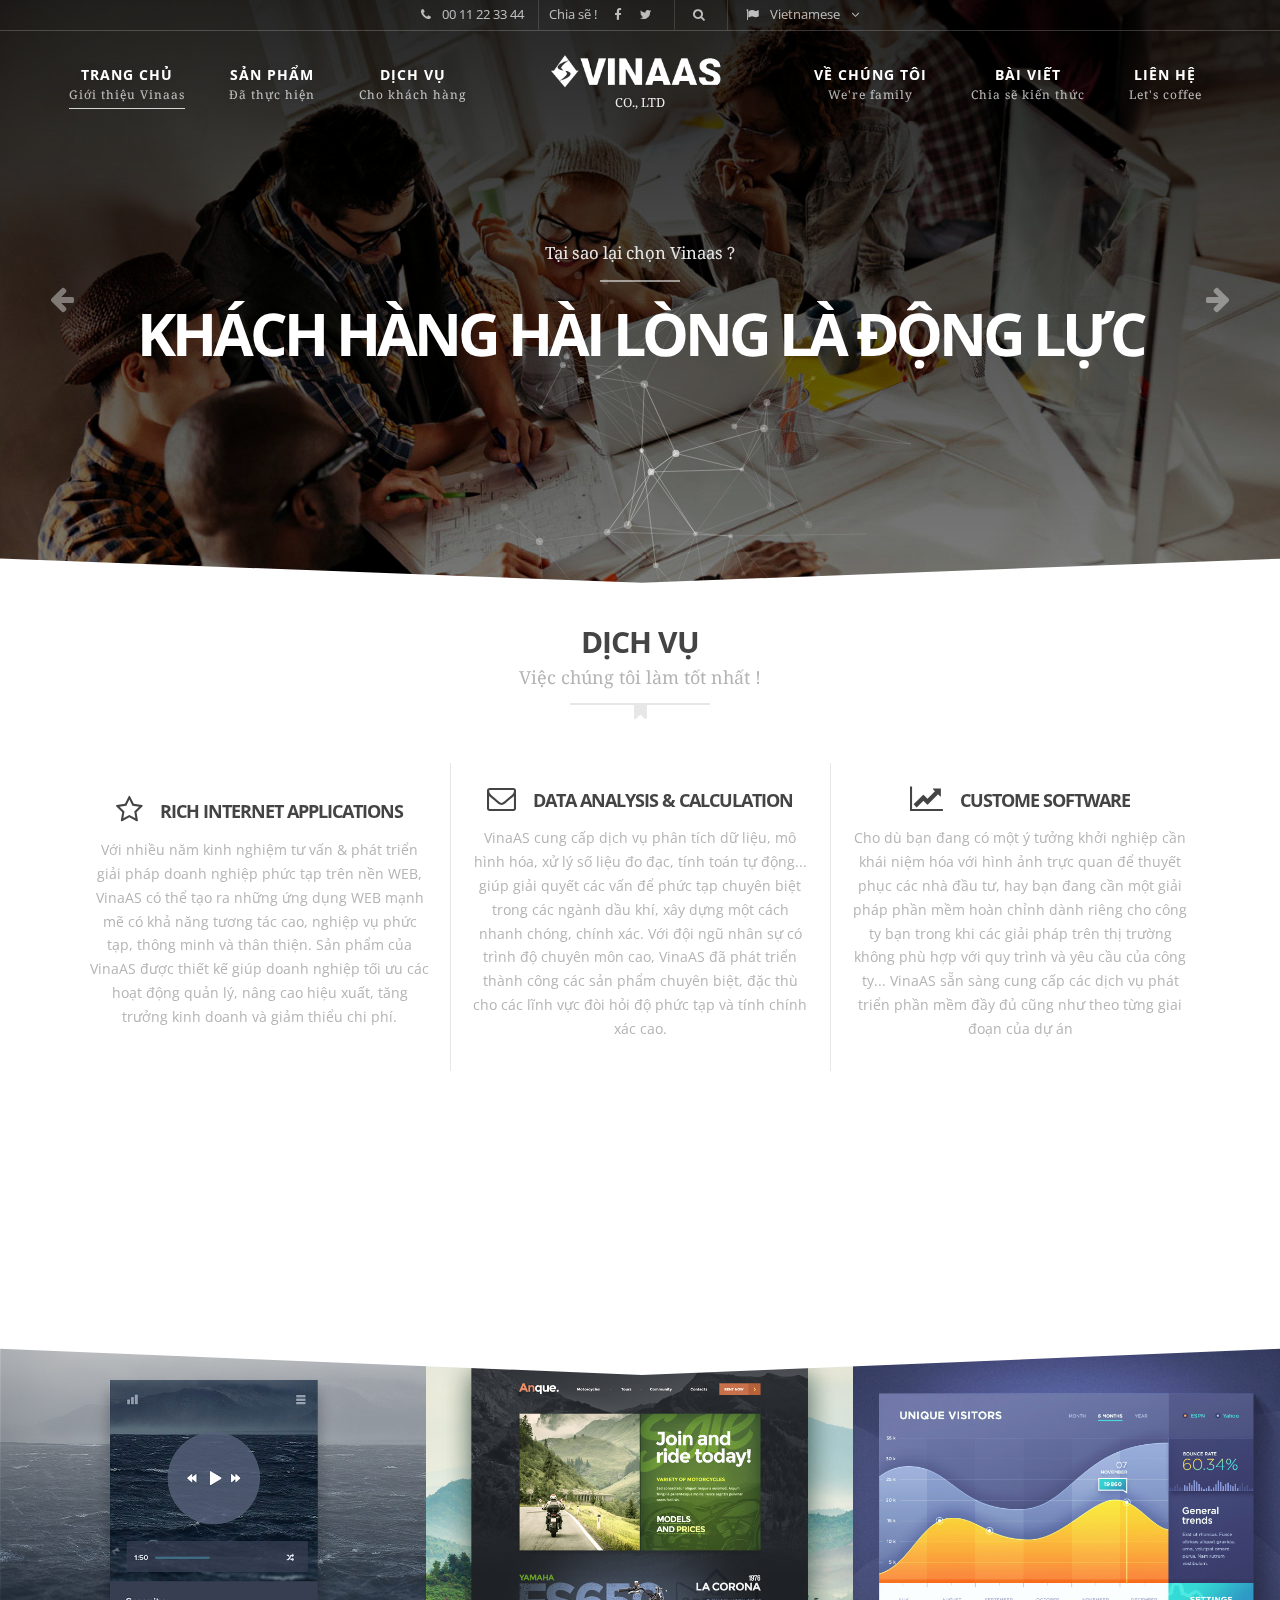
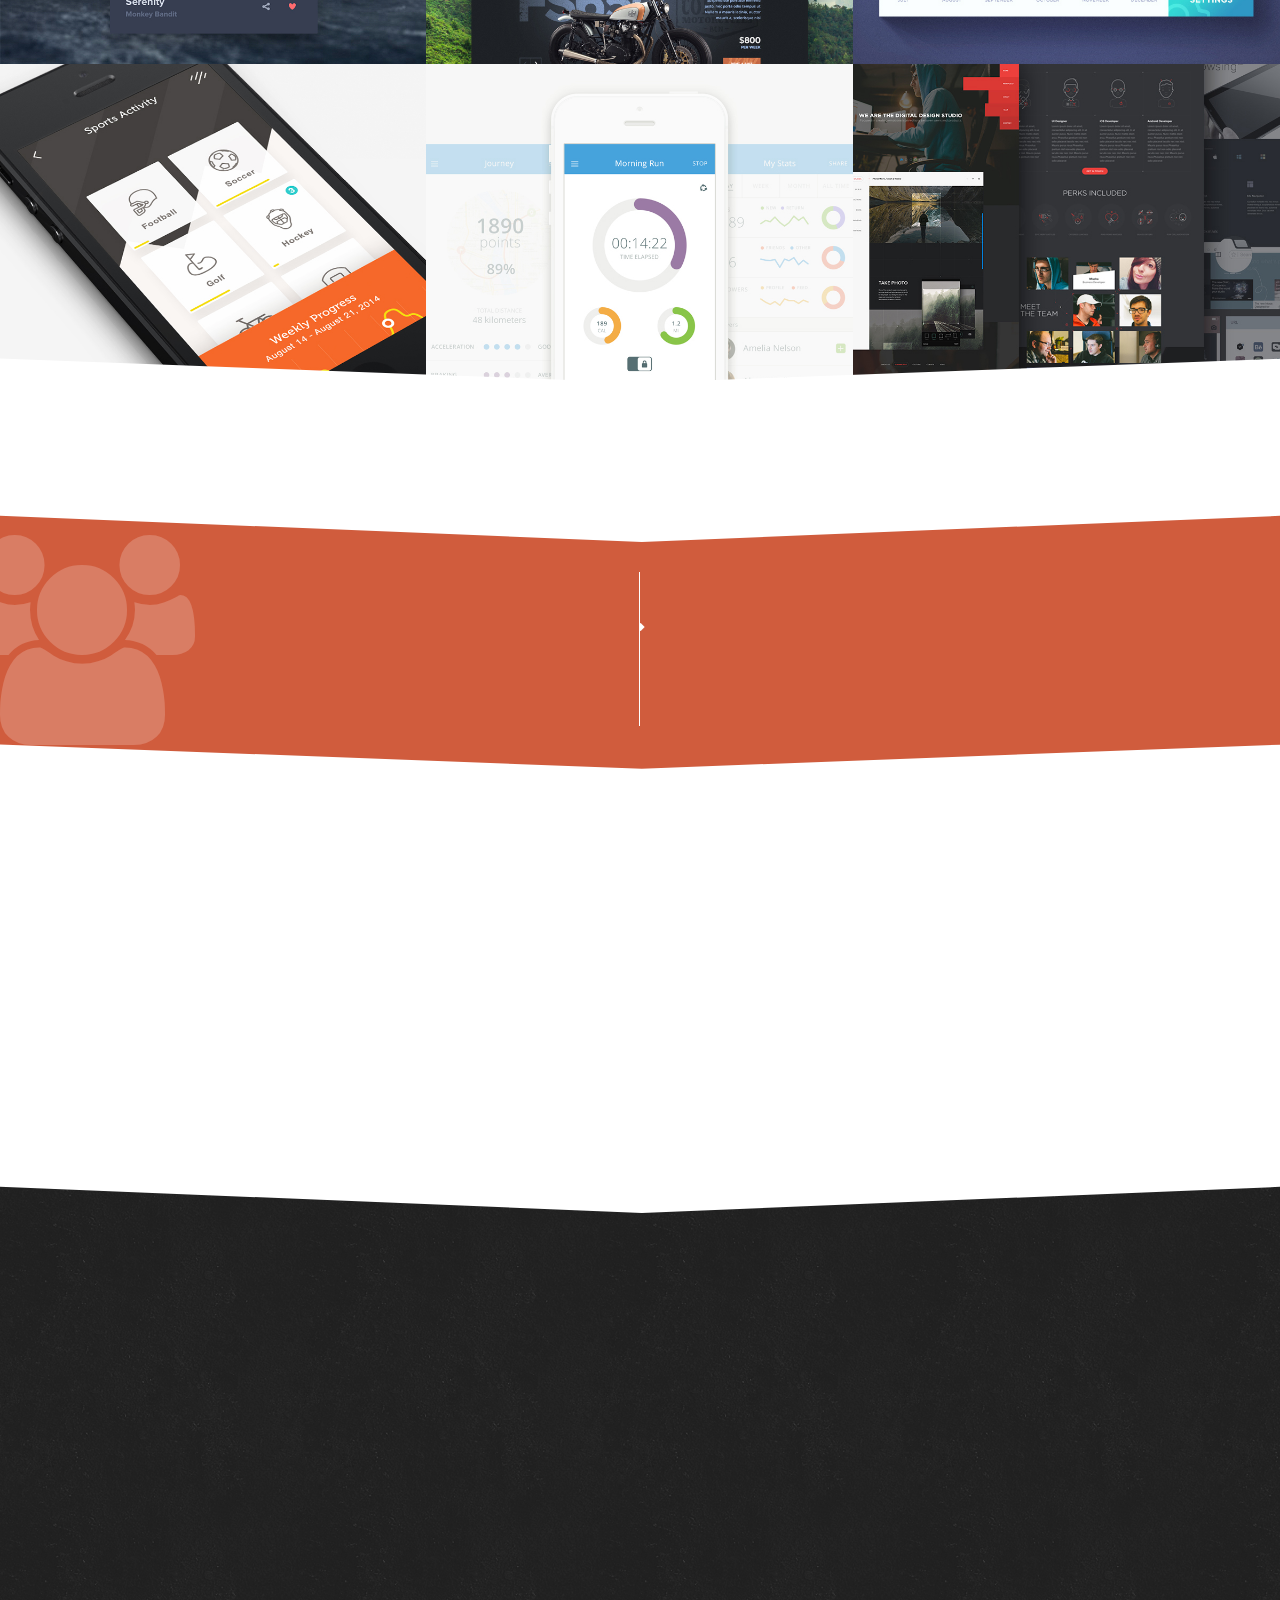
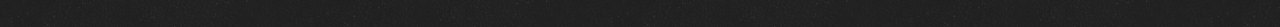
==== commit a271e860: "remove loading" ====
--- a/index.html
+++ b/index.html
@@ -33,9 +33,9 @@
 
 <body>
     <!-- LOADER DIV - ONLY HOME -->
-    <div id="loader">
+    <!-- <div id="loader">
         <div id="loading-logo"></div>
-    </div>
+    </div> -->
     <div id="page">
         <!-- START HEADER -->
         <header id="header" class="big with-separation-bottom">
--- a/style.css
+++ b/style.css
@@ -1674,69 +1674,29 @@
   .flex-direction-nav .flex-next { opacity: 1; right: 10px;}
 }
 /*PACE*/
-.pace {
+/*.pace {
   -webkit-pointer-events: none;
   pointer-events: none;
+
   -webkit-user-select: none;
   -moz-user-select: none;
   user-select: none;
 }
-.pace .pace-activity {
-  display: block;
+
+.pace-inactive {
+  display: none;
+}
+
+.pace .pace-progress {
+  background: rgba(0,0,0,0.5);
   position: fixed;
   z-index: 2000;
   top: 0;
-  right: 0;
-  width: 300px;
-  height: 300px;
-  background: #444;
-  -webkit-transition: -webkit-transform 0.3s;
-  transition: transform 0.3s;
-  -webkit-transform: translateX(100%) translateY(-100%) rotate(45deg);
-  transform: translateX(100%) translateY(-100%) rotate(45deg);
-  pointer-events: none;
-}
-.pace.pace-active .pace-activity {
-  -webkit-transform: translateX(50%) translateY(-50%) rotate(45deg);
-  transform: translateX(50%) translateY(-50%) rotate(45deg);
-}
-.pace .pace-activity::before,
-.pace .pace-activity::after {
-    position: absolute;
-    bottom: 30px;
-    left: 50%;
-    display: block;
-    border: 5px solid #fff;
-    border-radius: 50%;
-    content: '';
-}
-.pace .pace-activity::before {
-    margin-left: -40px;
-    width: 80px;
-    height: 80px;
-    border-right-color: rgba(0, 0, 0, .2);
-    border-left-color: rgba(0, 0, 0, .2);
-    -webkit-animation: pace-rotation 3s linear infinite;
-    animation: pace-rotation 3s linear infinite;
-}
-.pace .pace-activity::after {
-    bottom: 50px;
-    margin-left: -20px;
-    width: 40px;
-    height: 40px;
-    border-top-color: rgba(0, 0, 0, .2);
-    border-bottom-color: rgba(0, 0, 0, .2);
-    -webkit-animation: pace-rotation 1s linear infinite;
-    animation: pace-rotation 1s linear infinite;
-}
-@-webkit-keyframes pace-rotation {
-  0% { -webkit-transform: rotate(0deg); }
-  100% { -webkit-transform: rotate(359deg); }
-}
-@keyframes pace-rotation {
-  0% { transform: rotate(0deg); }
-  100% { transform: rotate(359deg); }
-}
+  right: 100%;
+  width: 100%;
+  height: 2px;
+}*/
+
 /*COLOR FONT AWESOME SOCIAL ICONS */
 .social-list a:hover .fa-adn{color:#504e54;}
 .social-list a:hover .fa-apple{color:#aeb5c5;}
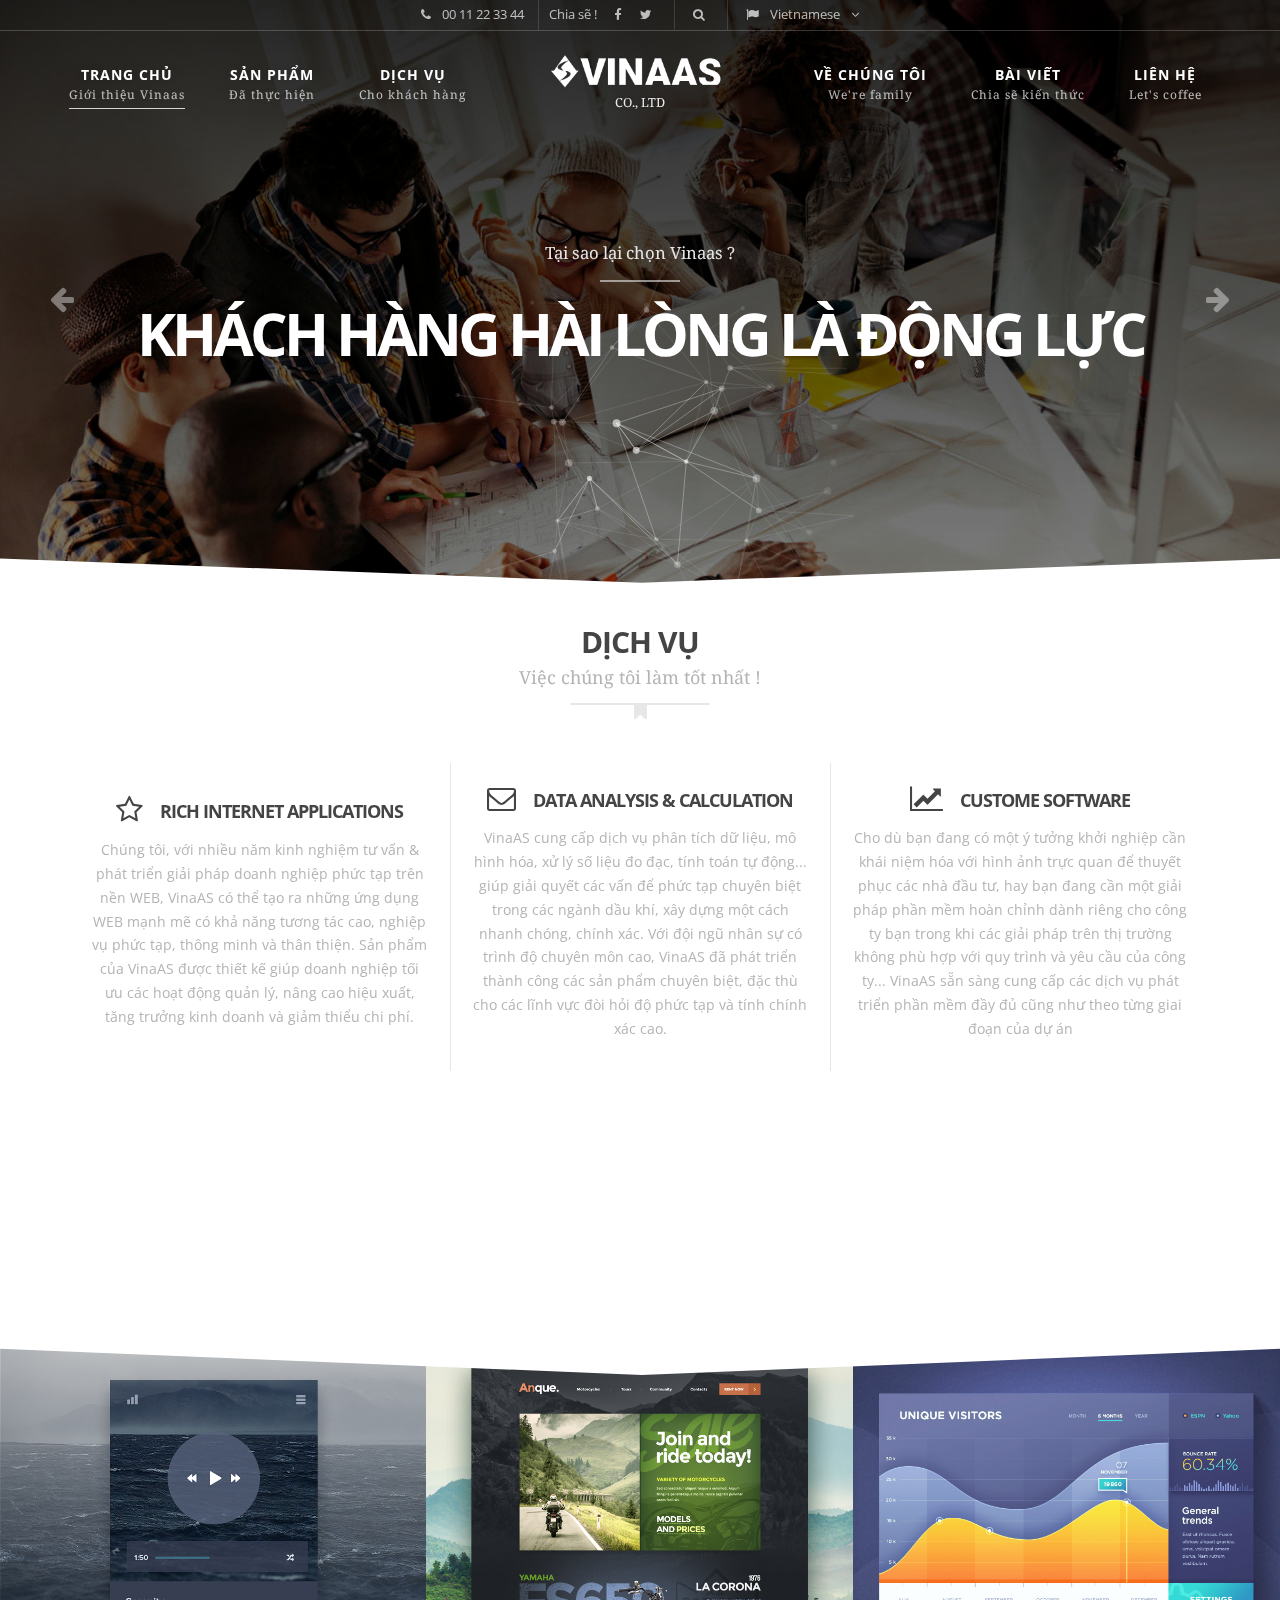
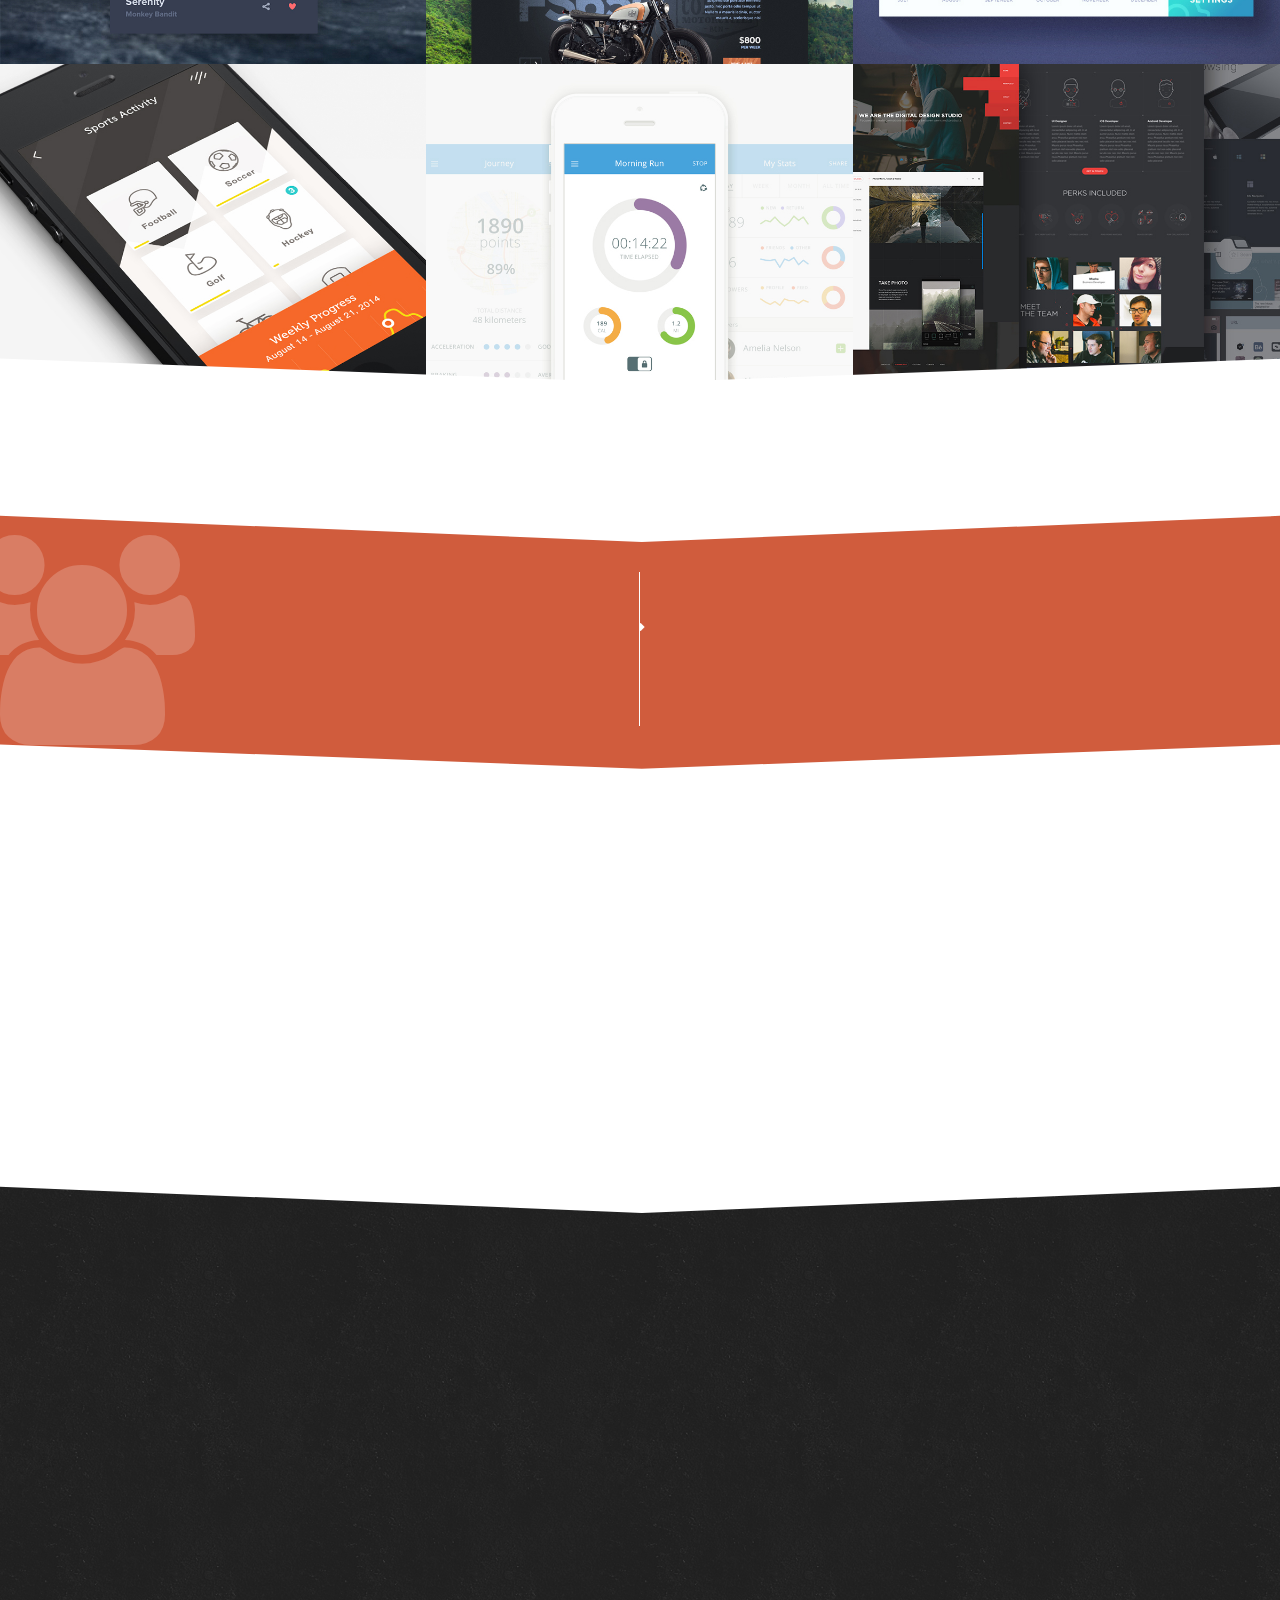
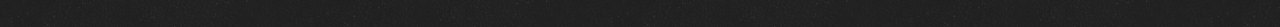
==== commit 19878a13: "test change on website" ====
--- a/index.html
+++ b/index.html
@@ -171,7 +171,7 @@
                     <tr class="skills-row">
                         <td class="skill animate-me zoomIn">
                             <h4><i class="fa fa-star-o"></i>Rich Internet Applications</h4>
-                            <p>Với nhiều năm kinh nghiệm tư vấn & phát triển giải pháp doanh nghiệp phức tạp trên nền WEB, VinaAS có thể tạo ra những ứng dụng WEB mạnh mẽ có khả năng tương tác cao, nghiệp vụ phức tạp, thông minh và thân thiện. Sản phẩm của VinaAS được thiết kế giúp doanh nghiệp tối ưu các hoạt động quản lý, nâng cao hiệu xuất, tăng trưởng kinh doanh và giảm thiểu chi phí.</p>
+                            <p>Chúng tôi, với nhiều năm kinh nghiệm tư vấn & phát triển giải pháp doanh nghiệp phức tạp trên nền WEB, VinaAS có thể tạo ra những ứng dụng WEB mạnh mẽ có khả năng tương tác cao, nghiệp vụ phức tạp, thông minh và thân thiện. Sản phẩm của VinaAS được thiết kế giúp doanh nghiệp tối ưu các hoạt động quản lý, nâng cao hiệu xuất, tăng trưởng kinh doanh và giảm thiểu chi phí.</p>
                         </td>
                         <td class="skill animate-me zoomIn">
                             <h4><i class="fa fa-envelope-o"></i>Data Analysis & Calculation</h4>
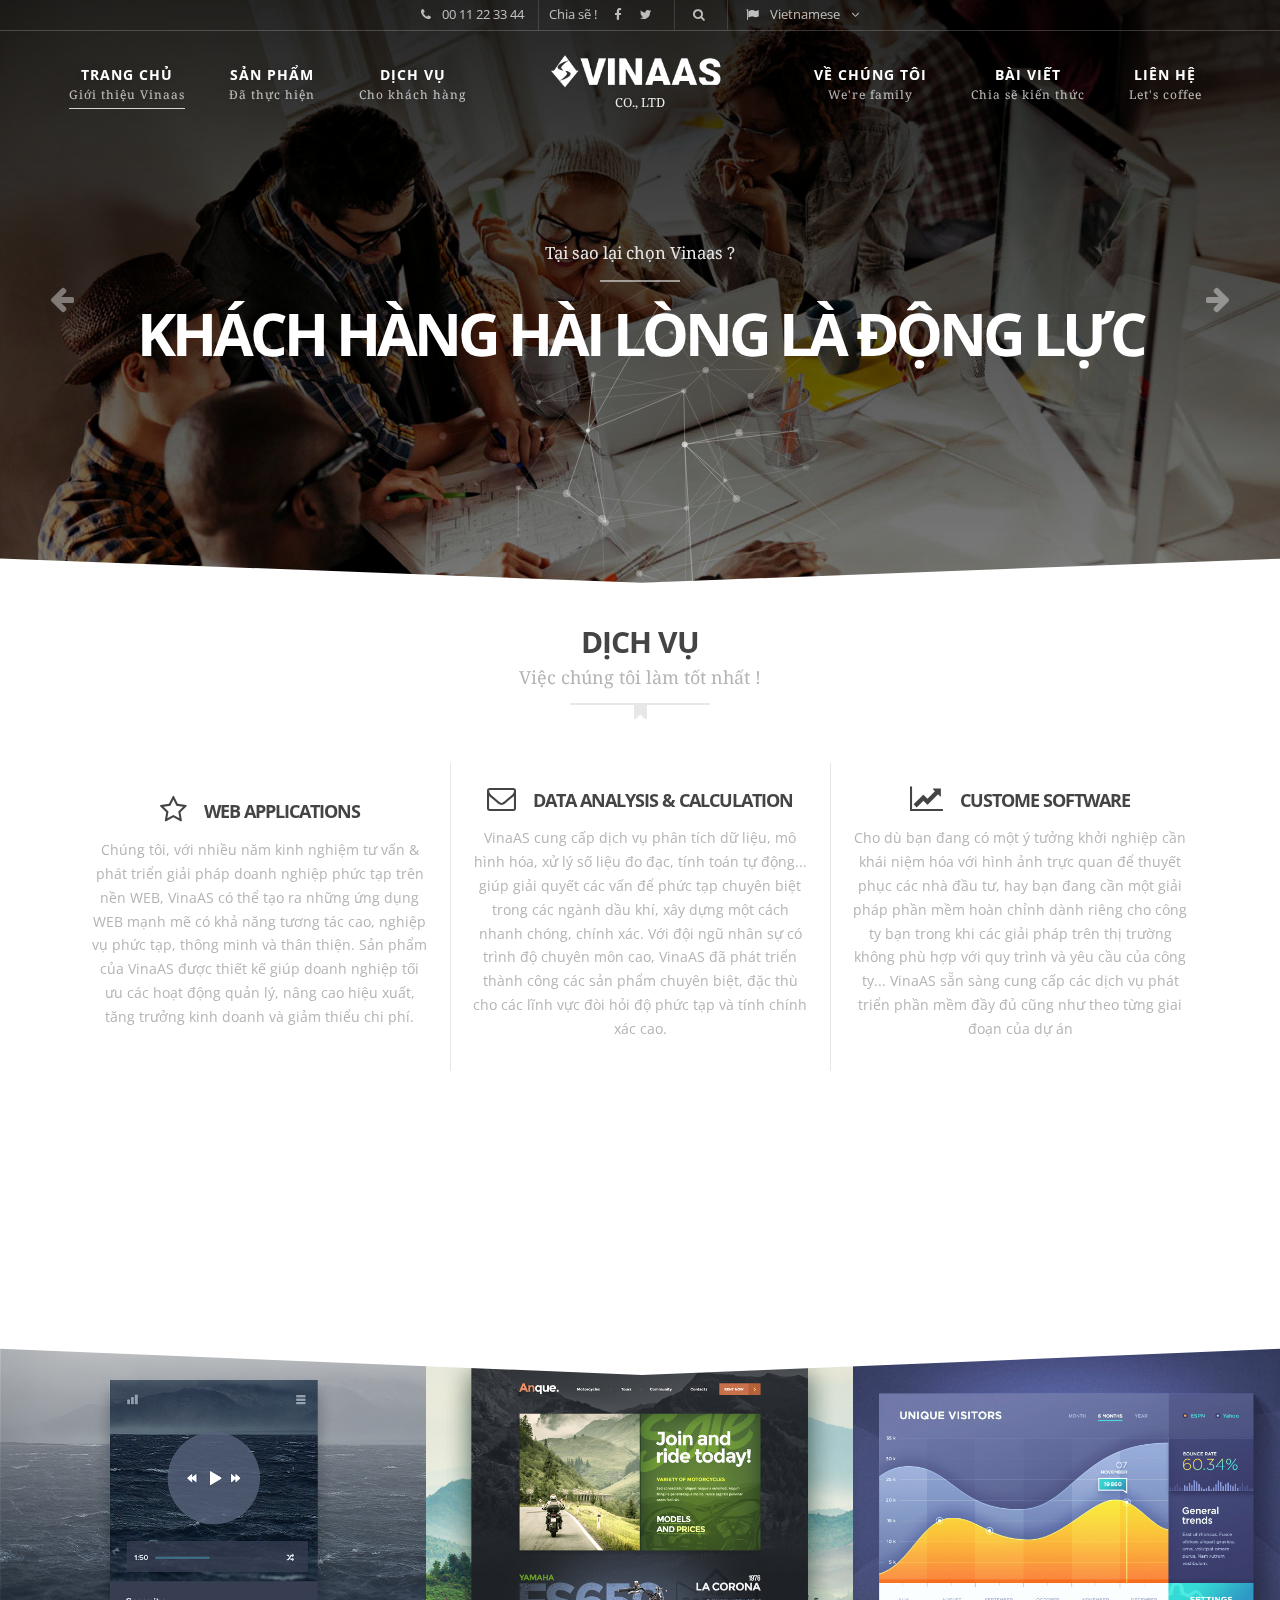
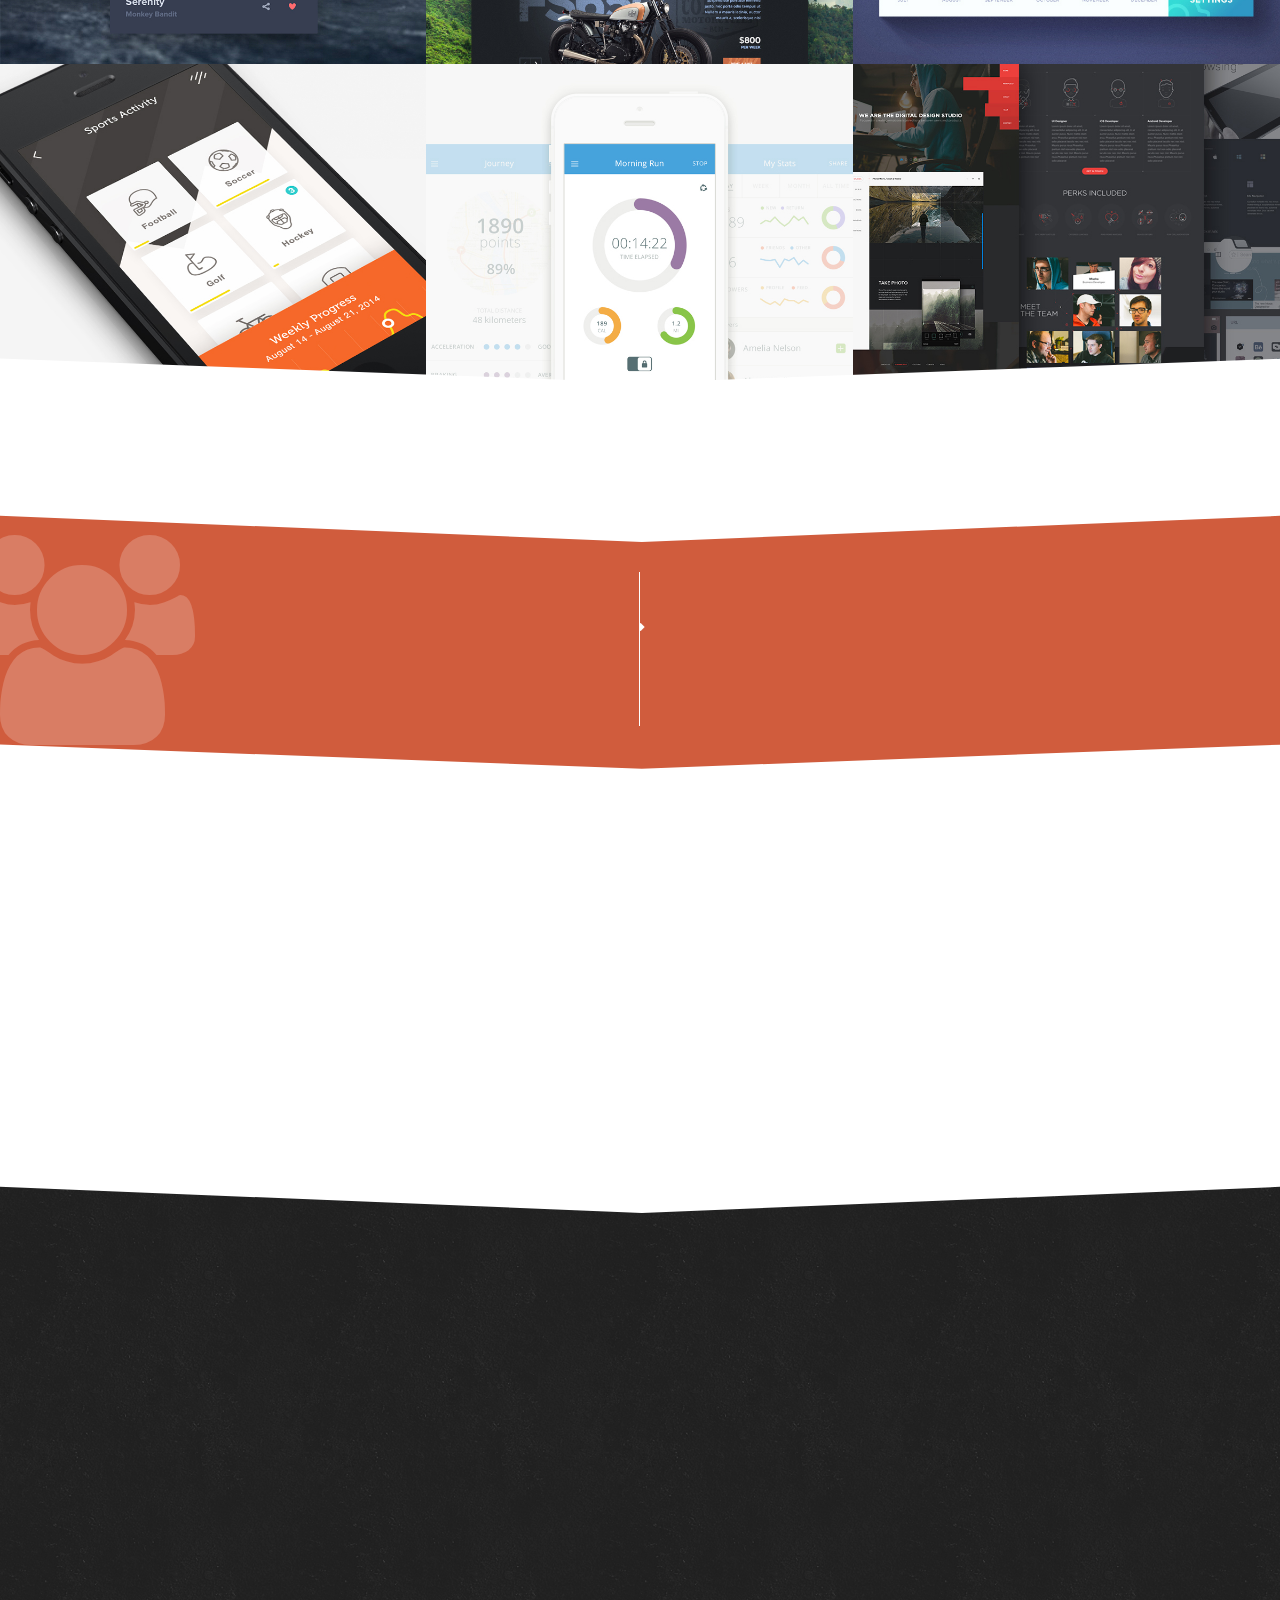
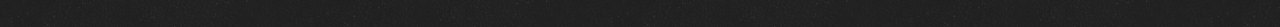
==== commit df486500: "change text" ====
--- a/index.html
+++ b/index.html
@@ -170,7 +170,7 @@
                 <table id="skills-container" class="skills">
                     <tr class="skills-row">
                         <td class="skill animate-me zoomIn">
-                            <h4><i class="fa fa-star-o"></i>Rich Internet Applications</h4>
+                            <h4><i class="fa fa-star-o"></i>Web Applications</h4>
                             <p>Chúng tôi, với nhiều năm kinh nghiệm tư vấn & phát triển giải pháp doanh nghiệp phức tạp trên nền WEB, VinaAS có thể tạo ra những ứng dụng WEB mạnh mẽ có khả năng tương tác cao, nghiệp vụ phức tạp, thông minh và thân thiện. Sản phẩm của VinaAS được thiết kế giúp doanh nghiệp tối ưu các hoạt động quản lý, nâng cao hiệu xuất, tăng trưởng kinh doanh và giảm thiểu chi phí.</p>
                         </td>
                         <td class="skill animate-me zoomIn">
